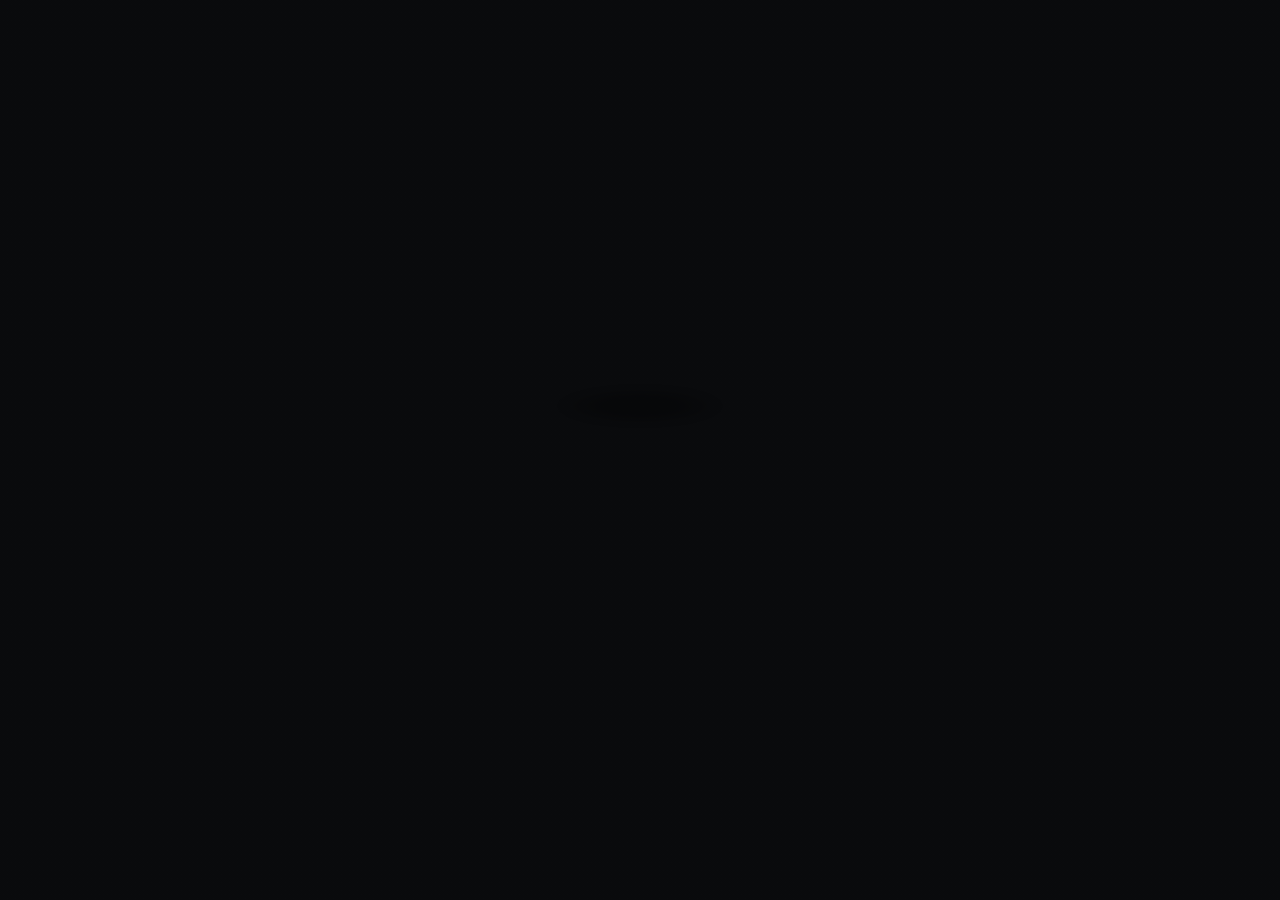
==== index.html @ b58a7a99 "finished_v2" ====
<!DOCTYPE HTML>
<!--
	Dimension by Pixelarity
	pixelarity.com | hello@pixelarity.com
	License: pixelarity.com/license
-->
<html lang="en">
	<head>
		<title>Hiuhu</title>
		<meta charset="utf-8" />
		<meta name="viewport" content="width=device-width, initial-scale=1" />
		<meta name="description" content="Hiuhu." />
		<link rel="stylesheet" href="assets/css/main.css" />
		<style>
			#tagline {
				text-transform: none !important;
			}

			#header .content .inner {
				padding-top: 1.5rem !important;
				padding-bottom: 1.5rem !important;
			}
		</style>
		<noscript>
			<link rel="stylesheet" href="assets/css/noscript.css" />
		</noscript>
		<!-- Favicon -->
		<link rel="icon" href="/images/hiuhu.com_favicon.png" type="image/x-icon">
	</head>
	<body class="is-preload">
		<!-- Wrapper -->
		<div id="wrapper">
			<!-- Header -->
			<header id="header">
				<div class="content">
					<div class="inner">
						<h1>Hiuhu</h1>
						<p id="tagline" data-text="always a work in progress"></p>
					</div>
				</div>
			</header>
			<!-- Main -->
			<!-- Footer -->
			<footer id="footer">
				<a href="/photos/" class="photos-link" aria-label="Photos"><svg viewBox="0 0 24 24" fill="none" stroke="currentColor" stroke-width="1.5" stroke-linecap="round" stroke-linejoin="round"><rect x="3" y="6" width="12" height="12" rx="1"/><path d="M5.5 15.5l2.7-3 2 2 2.3-3 1.5 2"/><circle cx="6" cy="9" r="1"/><rect x="9" y="3" width="12" height="12" rx="1"/></svg></a>
				<p class="copyright">&copy; Hiuhu</p>
			</footer>
		</div>
		<style>
			.photos-link {
				display: inline-block;
				margin-bottom: 0.75rem;
				opacity: 0.6;
				border-bottom: none !important;
				transition: opacity 0.2s ease;
			}
			.photos-link:hover {
				opacity: 1;
			}
			.photos-link svg {
				width: 1.25rem;
				height: 1.25rem;
				display: block;
			}
		</style>
		<!-- BG -->
		<div id="bg"></div>
		<!-- Scripts -->
		<script src="assets/js/jquery.min.js"></script>
		<script src="assets/js/browser.min.js"></script>
		<script src="assets/js/breakpoints.min.js"></script>
		<script src="assets/js/util.js"></script>
		<script src="assets/js/main.js"></script>
		<!-- Typing effect for tagline -->
		<script>
			window.addEventListener('load', function () {
				var el = document.getElementById('tagline');
				var text = el.getAttribute('data-text');
				var i = 0;
				function type() {
					if (i === 0) {
						el.classList.add('is-typing');
					}
					if (i <= text.length) {
						el.textContent = text.substring(0, i);
						i++;
						setTimeout(type, 75); // typing speed in ms per character
					} else {
						el.classList.remove('is-typing');
					}
				}
				// delay start to let the theme's own fade-in finish first —
				// the header's content container has its own max-height/
				// padding expand animation (0.25s delay + 0.75s duration =
				// settles at 1000ms after is-preload is removed, which
				// itself happens ~100ms after load), so starting before
				// ~1100ms means typing begins while the container is still
				// resizing, causing visible stutter.
				setTimeout(type, 1400);
			});
		</script>
	</body>
</html>
---- assets/css/main.css ----
@import url(fontawesome-all.min.css);
@import url("https://fonts.googleapis.com/css?family=Source+Sans+Pro:300italic,600italic,300,600");

/*
	Dimension by Pixelarity
	pixelarity.com | hello@pixelarity.com
	License: pixelarity.com/license
*/

html, body, div, span, applet, object,
iframe, h1, h2, h3, h4, h5, h6, p, blockquote,
pre, a, abbr, acronym, address, big, cite,
code, del, dfn, em, img, ins, kbd, q, s, samp,
small, strike, strong, sub, sup, tt, var, b,
u, i, center, dl, dt, dd, ol, ul, li, fieldset,
form, label, legend, table, caption, tbody,
tfoot, thead, tr, th, td, article, aside,
canvas, details, embed, figure, figcaption,
footer, header, hgroup, menu, nav, output, ruby,
section, summary, time, mark, audio, video {
	margin: 0;
	padding: 0;
	border: 0;
	font-size: 100%;
	font: inherit;
	vertical-align: baseline;}

article, aside, details, figcaption, figure,
footer, header, hgroup, menu, nav, section {
	display: block;}

body {
	line-height: 1;
}

ol, ul {
	list-style: none;
}

blockquote, q {
	quotes: none;
}

	blockquote:before, blockquote:after, q:before, q:after {
		content: '';
		content: none;
	}

table {
	border-collapse: collapse;
	border-spacing: 0;
}

body {
	-webkit-text-size-adjust: none;
}

mark {
	background-color: transparent;
	color: inherit;
}

input::-moz-focus-inner {
	border: 0;
	padding: 0;
}

input, select, textarea {
	-moz-appearance: none;
	-webkit-appearance: none;
	-ms-appearance: none;
	appearance: none;
}

/* Basic */

	@-ms-viewport {
		width: device-width;
	}

	@media screen and (max-width: 480px) {

		html, body {
			min-width: 320px;
		}

	}

	html {
		box-sizing: border-box;
	}

	*, *:before, *:after {
		box-sizing: inherit;
	}

	body {
		background: #1b1f22;
	}

		body.is-preload *, body.is-preload *:before, body.is-preload *:after {
			-moz-animation: none !important;
			-webkit-animation: none !important;
			-ms-animation: none !important;
			animation: none !important;
			-moz-transition: none !important;
			-webkit-transition: none !important;
			-ms-transition: none !important;
			transition: none !important;
		}

/* Type */

	html {
		font-size: 16pt;
	}

		@media screen and (max-width: 1680px) {

			html {
				font-size: 12pt;
			}

		}

		@media screen and (max-width: 736px) {

			html {
				font-size: 11pt;
			}

		}

		@media screen and (max-width: 360px) {

			html {
				font-size: 10pt;
			}

		}

	body, input, select, textarea {
		color: #ffffff;
		font-family: "Source Sans Pro", sans-serif;
		font-weight: 300;
		font-size: 1rem;
		line-height: 1.65;
	}

	a {
		-moz-transition: color 0.2s ease-in-out, background-color 0.2s ease-in-out, border-bottom-color 0.2s ease-in-out;
		-webkit-transition: color 0.2s ease-in-out, background-color 0.2s ease-in-out, border-bottom-color 0.2s ease-in-out;
		-ms-transition: color 0.2s ease-in-out, background-color 0.2s ease-in-out, border-bottom-color 0.2s ease-in-out;
		transition: color 0.2s ease-in-out, background-color 0.2s ease-in-out, border-bottom-color 0.2s ease-in-out;
		border-bottom: dotted 1px rgba(255, 255, 255, 0.5);
		text-decoration: none;
		color: inherit;
	}

		a:hover {
			border-bottom-color: transparent;
		}

	strong, b {
		color: #ffffff;
		font-weight: 600;
	}

	em, i {
		font-style: italic;
	}

	p {
		margin: 0 0 2rem 0;
	}

	h1, h2, h3, h4, h5, h6 {
		color: #ffffff;
		font-weight: 600;
		line-height: 1.5;
		margin: 0 0 1rem 0;
		text-transform: uppercase;
		letter-spacing: 0.2rem;
	}

		h1 a, h2 a, h3 a, h4 a, h5 a, h6 a {
			color: inherit;
			text-decoration: none;
		}

		h1.major, h2.major, h3.major, h4.major, h5.major, h6.major {
			border-bottom: solid 1px #ffffff;
			width: -moz-max-content;
			width: -webkit-max-content;
			width: -ms-max-content;
			width: max-content;
			padding-bottom: 0.5rem;
			margin: 0 0 2rem 0;
		}

	h1 {
		font-size: 2.25rem;
		line-height: 1.3;
		letter-spacing: 0.5rem;
	}

	h2 {
		font-size: 1.5rem;
		line-height: 1.4;
		letter-spacing: 0.5rem;
	}

	h3 {
		font-size: 1rem;
	}

	h4 {
		font-size: 0.8rem;
	}

	h5 {
		font-size: 0.7rem;
	}

	h6 {
		font-size: 0.6rem;
	}

	@media screen and (max-width: 736px) {

		h1 {
			font-size: 1.75rem;
			line-height: 1.4;
		}

		h2 {
			font-size: 1.25em;
			line-height: 1.5;
		}

	}

	sub {
		font-size: 0.8rem;
		position: relative;
		top: 0.5rem;
	}

	sup {
		font-size: 0.8rem;
		position: relative;
		top: -0.5rem;
	}

	blockquote {
		border-left: solid 4px #ffffff;
		font-style: italic;
		margin: 0 0 2rem 0;
		padding: 0.5rem 0 0.5rem 2rem;
	}

	code {
		background: rgba(255, 255, 255, 0.075);
		border-radius: 4px;
		font-family: "Courier New", monospace;
		font-size: 0.9rem;
		margin: 0 0.25rem;
		padding: 0.25rem 0.65rem;
	}

	pre {
		-webkit-overflow-scrolling: touch;
		font-family: "Courier New", monospace;
		font-size: 0.9rem;
		margin: 0 0 2rem 0;
	}

		pre code {
			display: block;
			line-height: 1.75;
			padding: 1rem 1.5rem;
			overflow-x: auto;
		}

	hr {
		border: 0;
		border-bottom: solid 1px #ffffff;
		margin: 2.75rem 0;
	}

	.align-left {
		text-align: left;
	}

	.align-center {
		text-align: center;
	}

	.align-right {
		text-align: right;
	}

/* Form */

	form {
		margin: 0 0 2rem 0;
	}

		form > :last-child {
			margin-bottom: 0;
		}

		form > .fields {
			display: -moz-flex;
			display: -webkit-flex;
			display: -ms-flex;
			display: flex;
			-moz-flex-wrap: wrap;
			-webkit-flex-wrap: wrap;
			-ms-flex-wrap: wrap;
			flex-wrap: wrap;
			width: calc(100% + 3rem);
			margin: -1.5rem 0 2rem -1.5rem;
		}

			form > .fields > .field {
				-moz-flex-grow: 0;
				-webkit-flex-grow: 0;
				-ms-flex-grow: 0;
				flex-grow: 0;
				-moz-flex-shrink: 0;
				-webkit-flex-shrink: 0;
				-ms-flex-shrink: 0;
				flex-shrink: 0;
				padding: 1.5rem 0 0 1.5rem;
				width: calc(100% - 1.5rem);
			}

				form > .fields > .field.half {
					width: calc(50% - 0.75rem);
				}

				form > .fields > .field.third {
					width: calc(100%/3 - 0.5rem);
				}

				form > .fields > .field.quarter {
					width: calc(25% - 0.375rem);
				}

		@media screen and (max-width: 480px) {

			form > .fields {
				width: calc(100% + 3rem);
				margin: -1.5rem 0 2rem -1.5rem;
			}

				form > .fields > .field {
					padding: 1.5rem 0 0 1.5rem;
					width: calc(100% - 1.5rem);
				}

					form > .fields > .field.half {
						width: calc(100% - 1.5rem);
					}

					form > .fields > .field.third {
						width: calc(100% - 1.5rem);
					}

					form > .fields > .field.quarter {
						width: calc(100% - 1.5rem);
					}

		}

	label {
		color: #ffffff;
		display: block;
		font-size: 0.8rem;
		font-weight: 300;
		letter-spacing: 0.2rem;
		line-height: 1.5;
		margin: 0 0 1rem 0;
		text-transform: uppercase;
	}

	input[type="text"],
	input[type="password"],
	input[type="email"],
	input[type="tel"],
	select,
	textarea {
		-moz-appearance: none;
		-webkit-appearance: none;
		-ms-appearance: none;
		appearance: none;
		-moz-transition: border-color 0.2s ease-in-out, box-shadow 0.2s ease-in-out, background-color 0.2s ease-in-out;
		-webkit-transition: border-color 0.2s ease-in-out, box-shadow 0.2s ease-in-out, background-color 0.2s ease-in-out;
		-ms-transition: border-color 0.2s ease-in-out, box-shadow 0.2s ease-in-out, background-color 0.2s ease-in-out;
		transition: border-color 0.2s ease-in-out, box-shadow 0.2s ease-in-out, background-color 0.2s ease-in-out;
		background-color: transparent;
		border-radius: 4px;
		border: solid 1px #ffffff;
		color: inherit;
		display: block;
		outline: 0;
		padding: 0 1rem;
		text-decoration: none;
		width: 100%;
	}

		input[type="text"]:invalid,
		input[type="password"]:invalid,
		input[type="email"]:invalid,
		input[type="tel"]:invalid,
		select:invalid,
		textarea:invalid {
			box-shadow: none;
		}

		input[type="text"]:focus,
		input[type="password"]:focus,
		input[type="email"]:focus,
		input[type="tel"]:focus,
		select:focus,
		textarea:focus {
			background: rgba(255, 255, 255, 0.075);
			border-color: #ffffff;
			box-shadow: 0 0 0 1px #ffffff;
		}

	select {
		background-image: url("data:image/svg+xml;charset=utf8,%3Csvg xmlns='http://www.w3.org/2000/svg' width='40' height='40' preserveAspectRatio='none' viewBox='0 0 40 40'%3E%3Cpath d='M9.4,12.3l10.4,10.4l10.4-10.4c0.2-0.2,0.5-0.4,0.9-0.4c0.3,0,0.6,0.1,0.9,0.4l3.3,3.3c0.2,0.2,0.4,0.5,0.4,0.9 c0,0.4-0.1,0.6-0.4,0.9L20.7,31.9c-0.2,0.2-0.5,0.4-0.9,0.4c-0.3,0-0.6-0.1-0.9-0.4L4.3,17.3c-0.2-0.2-0.4-0.5-0.4-0.9 c0-0.4,0.1-0.6,0.4-0.9l3.3-3.3c0.2-0.2,0.5-0.4,0.9-0.4S9.1,12.1,9.4,12.3z' fill='%23ffffff' /%3E%3C/svg%3E");
		background-size: 1.25rem;
		background-repeat: no-repeat;
		background-position: calc(100% - 1rem) center;
		height: 2.75rem;
		padding-right: 2.75rem;
		text-overflow: ellipsis;
	}

		select option {
			color: #ffffff;
			background: #1b1f22;
		}

		select:focus::-ms-value {
			background-color: transparent;
		}

		select::-ms-expand {
			display: none;
		}

	input[type="text"],
	input[type="password"],
	input[type="email"],
	select {
		height: 2.75rem;
	}

	textarea {
		padding: 0.75rem 1rem;
	}

	input[type="checkbox"],
	input[type="radio"] {
		-moz-appearance: none;
		-webkit-appearance: none;
		-ms-appearance: none;
		appearance: none;
		display: block;
		float: left;
		margin-right: -2rem;
		opacity: 0;
		width: 1rem;
		z-index: -1;
	}

		input[type="checkbox"] + label,
		input[type="radio"] + label {
			text-decoration: none;
			-moz-user-select: none;
			-webkit-user-select: none;
			-ms-user-select: none;
			user-select: none;
			color: #ffffff;
			cursor: pointer;
			display: inline-block;
			font-size: 0.8rem;
			font-weight: 300;
			margin: 0 0 0.5rem 0;
			padding-left: 2.65rem;
			padding-right: 0.75rem;
			position: relative;
		}

			input[type="checkbox"] + label:before,
			input[type="radio"] + label:before {
				-moz-osx-font-smoothing: grayscale;
				-webkit-font-smoothing: antialiased;
				display: inline-block;
				font-style: normal;
				font-variant: normal;
				text-rendering: auto;
				line-height: 1;
				text-transform: none !important;
				font-family: 'Font Awesome 5 Free';
				font-weight: 900;
			}

			input[type="checkbox"] + label:before,
			input[type="radio"] + label:before {
				-moz-transition: border-color 0.2s ease-in-out, box-shadow 0.2s ease-in-out, background-color 0.2s ease-in-out;
				-webkit-transition: border-color 0.2s ease-in-out, box-shadow 0.2s ease-in-out, background-color 0.2s ease-in-out;
				-ms-transition: border-color 0.2s ease-in-out, box-shadow 0.2s ease-in-out, background-color 0.2s ease-in-out;
				transition: border-color 0.2s ease-in-out, box-shadow 0.2s ease-in-out, background-color 0.2s ease-in-out;
				border-radius: 4px;
				border: solid 1px #ffffff;
				content: '';
				display: inline-block;
				height: 1.65rem;
				left: 0;
				line-height: 1.65rem;
				position: absolute;
				text-align: center;
				top: -0.15rem;
				width: 1.65rem;
			}

		input[type="checkbox"]:checked + label:before,
		input[type="radio"]:checked + label:before {
			background: #ffffff !important;
			border-color: #ffffff !important;
			color: #1b1f22;
			content: '\f00c';
		}

		input[type="checkbox"]:focus + label:before,
		input[type="radio"]:focus + label:before {
			background: rgba(255, 255, 255, 0.075);
			border-color: #ffffff;
			box-shadow: 0 0 0 1px #ffffff;
		}

	input[type="checkbox"] + label:before {
		border-radius: 4px;
	}

	input[type="radio"] + label:before {
		border-radius: 100%;
	}

	::-webkit-input-placeholder {
		color: rgba(255, 255, 255, 0.5) !important;
		opacity: 1.0;
	}

	:-moz-placeholder {
		color: rgba(255, 255, 255, 0.5) !important;
		opacity: 1.0;
	}

	::-moz-placeholder {
		color: rgba(255, 255, 255, 0.5) !important;
		opacity: 1.0;
	}

	:-ms-input-placeholder {
		color: rgba(255, 255, 255, 0.5) !important;
		opacity: 1.0;
	}

	.formerize-placeholder {
		color: rgba(255, 255, 255, 0.5) !important;
		opacity: 1.0;
	}

/* Box */

	.box {
		border-radius: 4px;
		border: solid 1px #ffffff;
		margin-bottom: 2rem;
		padding: 1.5em;
	}

		.box > :last-child,
		.box > :last-child > :last-child,
		.box > :last-child > :last-child > :last-child {
			margin-bottom: 0;
		}

		.box.alt {
			border: 0;
			border-radius: 0;
			padding: 0;
		}

/* Icon */

	.icon {
		text-decoration: none;
		border-bottom: none;
		position: relative;
	}

		.icon:before {
			-moz-osx-font-smoothing: grayscale;
			-webkit-font-smoothing: antialiased;
			display: inline-block;
			font-style: normal;
			font-variant: normal;
			text-rendering: auto;
			line-height: 1;
			text-transform: none !important;
			font-family: 'Font Awesome 5 Free';
			font-weight: 400;
		}

		.icon > .label {
			display: none;
		}

		.icon:before {
			line-height: inherit;
		}

		.icon.solid:before {
			font-weight: 900;
		}

		.icon.brands:before {
			font-family: 'Font Awesome 5 Brands';
		}

/* Image */

	.image {
		border-radius: 4px;
		border: 0;
		display: inline-block;
		position: relative;
	}

		.image:before {
			pointer-events: none;
			background-image: url("../../images/overlay.png");
			background-color: rgba(19, 21, 25, 0.5);
			border-radius: 4px;
			content: '';
			display: block;
			height: 100%;
			left: 0;
			opacity: 0.5;
			position: absolute;
			top: 0;
			width: 100%;
		}

		.image img {
			border-radius: 4px;
			display: block;
		}

		.image.left, .image.right {
			max-width: 40%;
		}

			.image.left img, .image.right img {
				width: 100%;
			}

		.image.left {
			float: left;
			padding: 0 1.5em 1em 0;
			top: 0.25em;
		}

		.image.right {
			float: right;
			padding: 0 0 1em 1.5em;
			top: 0.25em;
		}

		.image.fit {
			display: block;
			margin: 0 0 2rem 0;
			width: 100%;
		}

			.image.fit img {
				width: 100%;
			}

		.image.main {
			display: block;
			margin: 2.5rem 0;
			width: 100%;
		}

			.image.main img {
				width: 100%;
			}

		@media screen and (max-width: 736px) {

			.image.main {
				margin: 2rem 0;
			}

		}

		@media screen and (max-width: 480px) {

			.image.main {
				margin: 1.5rem 0;
			}

		}

/* List */

	ol {
		list-style: decimal;
		margin: 0 0 2rem 0;
		padding-left: 1.25em;
	}

		ol li {
			padding-left: 0.25em;
		}

	ul {
		list-style: disc;
		margin: 0 0 2rem 0;
		padding-left: 1em;
	}

		ul li {
			padding-left: 0.5em;
		}

		ul.alt {
			list-style: none;
			padding-left: 0;
		}

			ul.alt li {
				border-top: solid 1px #ffffff;
				padding: 0.5em 0;
			}

				ul.alt li:first-child {
					border-top: 0;
					padding-top: 0;
				}

	dl {
		margin: 0 0 2rem 0;
	}

		dl dt {
			display: block;
			font-weight: 600;
			margin: 0 0 1rem 0;
		}

		dl dd {
			margin-left: 2rem;
		}

/* Actions */

	ul.actions {
		display: -moz-flex;
		display: -webkit-flex;
		display: -ms-flex;
		display: flex;
		cursor: default;
		list-style: none;
		margin-left: -1rem;
		padding-left: 0;
	}

		ul.actions li {
			padding: 0 0 0 1rem;
			vertical-align: middle;
		}

		ul.actions.special {
			-moz-justify-content: center;
			-webkit-justify-content: center;
			-ms-justify-content: center;
			justify-content: center;
			width: 100%;
			margin-left: 0;
		}

			ul.actions.special li:first-child {
				padding-left: 0;
			}

		ul.actions.stacked {
			-moz-flex-direction: column;
			-webkit-flex-direction: column;
			-ms-flex-direction: column;
			flex-direction: column;
			margin-left: 0;
		}

			ul.actions.stacked li {
				padding: 1.3rem 0 0 0;
			}

				ul.actions.stacked li:first-child {
					padding-top: 0;
				}

		ul.actions.fit {
			width: calc(100% + 1rem);
		}

			ul.actions.fit li {
				-moz-flex-grow: 1;
				-webkit-flex-grow: 1;
				-ms-flex-grow: 1;
				flex-grow: 1;
				-moz-flex-shrink: 1;
				-webkit-flex-shrink: 1;
				-ms-flex-shrink: 1;
				flex-shrink: 1;
				width: 100%;
			}

				ul.actions.fit li > * {
					width: 100%;
				}

			ul.actions.fit.stacked {
				width: 100%;
			}

		@media screen and (max-width: 480px) {

			ul.actions:not(.fixed) {
				-moz-flex-direction: column;
				-webkit-flex-direction: column;
				-ms-flex-direction: column;
				flex-direction: column;
				margin-left: 0;
				width: 100% !important;
			}

				ul.actions:not(.fixed) li {
					-moz-flex-grow: 1;
					-webkit-flex-grow: 1;
					-ms-flex-grow: 1;
					flex-grow: 1;
					-moz-flex-shrink: 1;
					-webkit-flex-shrink: 1;
					-ms-flex-shrink: 1;
					flex-shrink: 1;
					padding: 1rem 0 0 0;
					text-align: center;
					width: 100%;
				}

					ul.actions:not(.fixed) li > * {
						width: 100%;
					}

					ul.actions:not(.fixed) li:first-child {
						padding-top: 0;
					}

					ul.actions:not(.fixed) li input[type="submit"],
					ul.actions:not(.fixed) li input[type="reset"],
					ul.actions:not(.fixed) li input[type="button"],
					ul.actions:not(.fixed) li button,
					ul.actions:not(.fixed) li .button {
						width: 100%;
					}

						ul.actions:not(.fixed) li input[type="submit"].icon:before,
						ul.actions:not(.fixed) li input[type="reset"].icon:before,
						ul.actions:not(.fixed) li input[type="button"].icon:before,
						ul.actions:not(.fixed) li button.icon:before,
						ul.actions:not(.fixed) li .button.icon:before {
							margin-left: -0.5em;
						}

		}

/* Icons */

	ul.icons {
		cursor: default;
		list-style: none;
		padding-left: 0;
	}

		ul.icons li {
			display: inline-block;
			padding: 0 0.75em 0 0;
		}

			ul.icons li:last-child {
				padding-right: 0;
			}

			ul.icons li a {
				border-radius: 100%;
				box-shadow: inset 0 0 0 1px #ffffff;
				display: inline-block;
				height: 2.25rem;
				line-height: 2.25rem;
				text-align: center;
				width: 2.25rem;
			}

				ul.icons li a:hover {
					background-color: rgba(255, 255, 255, 0.075);
				}

				ul.icons li a:active {
					background-color: rgba(255, 255, 255, 0.175);
				}

/* Table */

	.table-wrapper {
		-webkit-overflow-scrolling: touch;
		overflow-x: auto;
	}

	table {
		margin: 0 0 2rem 0;
		width: 100%;
	}

		table tbody tr {
			border: solid 1px #ffffff;
			border-left: 0;
			border-right: 0;
		}

			table tbody tr:nth-child(2n + 1) {
				background-color: rgba(255, 255, 255, 0.075);
			}

		table td {
			padding: 0.75em 0.75em;
		}

		table th {
			color: #ffffff;
			font-size: 0.9em;
			font-weight: 600;
			padding: 0 0.75em 0.75em 0.75em;
			text-align: left;
		}

		table thead {
			border-bottom: solid 2px #ffffff;
		}

		table tfoot {
			border-top: solid 2px #ffffff;
		}

		table.alt {
			border-collapse: separate;
		}

			table.alt tbody tr td {
				border: solid 1px #ffffff;
				border-left-width: 0;
				border-top-width: 0;
			}

				table.alt tbody tr td:first-child {
					border-left-width: 1px;
				}

			table.alt tbody tr:first-child td {
				border-top-width: 1px;
			}

			table.alt thead {
				border-bottom: 0;
			}

			table.alt tfoot {
				border-top: 0;
			}

/* Button */

	input[type="submit"],
	input[type="reset"],
	input[type="button"],
	button,
	.button {
		-moz-appearance: none;
		-webkit-appearance: none;
		-ms-appearance: none;
		appearance: none;
		-moz-transition: background-color 0.2s ease-in-out, color 0.2s ease-in-out;
		-webkit-transition: background-color 0.2s ease-in-out, color 0.2s ease-in-out;
		-ms-transition: background-color 0.2s ease-in-out, color 0.2s ease-in-out;
		transition: background-color 0.2s ease-in-out, color 0.2s ease-in-out;
		background-color: transparent;
		border-radius: 4px;
		border: 0;
		box-shadow: inset 0 0 0 1px #ffffff;
		color: #ffffff !important;
		cursor: pointer;
		display: inline-block;
		font-size: 0.8rem;
		font-weight: 300;
		height: 2.75rem;
		letter-spacing: 0.2rem;
		line-height: 2.75rem;
		outline: 0;
		padding: 0 1.25rem 0 1.35rem;
		text-align: center;
		text-decoration: none;
		text-transform: uppercase;
		white-space: nowrap;
	}

		input[type="submit"]:hover,
		input[type="reset"]:hover,
		input[type="button"]:hover,
		button:hover,
		.button:hover {
			background-color: rgba(255, 255, 255, 0.075);
		}

		input[type="submit"]:active,
		input[type="reset"]:active,
		input[type="button"]:active,
		button:active,
		.button:active {
			background-color: rgba(255, 255, 255, 0.175);
		}

		input[type="submit"].icon:before,
		input[type="reset"].icon:before,
		input[type="button"].icon:before,
		button.icon:before,
		.button.icon:before {
			margin-right: 0.5em;
		}

		input[type="submit"].fit,
		input[type="reset"].fit,
		input[type="button"].fit,
		button.fit,
		.button.fit {
			width: 100%;
		}

		input[type="submit"].small,
		input[type="reset"].small,
		input[type="button"].small,
		button.small,
		.button.small {
			font-size: 0.6rem;
			height: 2.0625rem;
			line-height: 2.0625rem;
		}

		input[type="submit"].primary,
		input[type="reset"].primary,
		input[type="button"].primary,
		button.primary,
		.button.primary {
			background-color: #ffffff;
			color: #1b1f22 !important;
			font-weight: 600;
		}

		input[type="submit"].disabled, input[type="submit"]:disabled,
		input[type="reset"].disabled,
		input[type="reset"]:disabled,
		input[type="button"].disabled,
		input[type="button"]:disabled,
		button.disabled,
		button:disabled,
		.button.disabled,
		.button:disabled {
			pointer-events: none;
			cursor: default;
			opacity: 0.25;
		}

	input[type="submit"],
	input[type="reset"],
	input[type="button"],
	button {
		line-height: calc(2.75rem - 2px);
	}

/* BG */

	#bg {
		-moz-transform: scale(1.0);
		-webkit-transform: scale(1.0);
		-ms-transform: scale(1.0);
		transform: scale(1.0);
		-webkit-backface-visibility: hidden;
		position: fixed;
		top: 0;
		left: 0;
		width: 100%;
		height: 100vh;
		z-index: 1;
	}

		#bg:before, #bg:after {
			content: '';
			display: block;
			position: absolute;
			top: 0;
			left: 0;
			width: 100%;
			height: 100%;
		}

		#bg:before {
			-moz-transition: background-color 2.5s ease-in-out;
			-webkit-transition: background-color 2.5s ease-in-out;
			-ms-transition: background-color 2.5s ease-in-out;
			transition: background-color 2.5s ease-in-out;
			-moz-transition-delay: 0.75s;
			-webkit-transition-delay: 0.75s;
			-ms-transition-delay: 0.75s;
			transition-delay: 0.75s;
			background-image: linear-gradient(to top, rgba(19, 21, 25, 0.5), rgba(19, 21, 25, 0.5)), url("../../images/overlay.png");
			background-size: auto, 256px 256px;
			background-position: center, center;
			background-repeat: no-repeat, repeat;
			z-index: 2;
		}

		#bg:after {
			-moz-transform: scale(1.125);
			-webkit-transform: scale(1.125);
			-ms-transform: scale(1.125);
			transform: scale(1.125);
			-moz-transition: -moz-transform 0.325s ease-in-out, -moz-filter 0.325s ease-in-out;
			-webkit-transition: -webkit-transform 0.325s ease-in-out, -webkit-filter 0.325s ease-in-out;
			-ms-transition: -ms-transform 0.325s ease-in-out, -ms-filter 0.325s ease-in-out;
			transition: transform 0.325s ease-in-out, filter 0.325s ease-in-out;
			background-image: url("../../images/bg.jpg");
			background-position: center;
			background-size: cover;
			background-repeat: no-repeat;
			z-index: 1;
		}

		body.is-article-visible #bg:after {
			-moz-transform: scale(1.0825);
			-webkit-transform: scale(1.0825);
			-ms-transform: scale(1.0825);
			transform: scale(1.0825);
			-moz-filter: blur(0.2rem);
			-webkit-filter: blur(0.2rem);
			-ms-filter: blur(0.2rem);
			filter: blur(0.2rem);
		}

		body.is-preload #bg:before {
			background-color: #000000;
		}

/* Wrapper */

	#wrapper {
		display: -moz-flex;
		display: -webkit-flex;
		display: -ms-flex;
		display: flex;
		-moz-flex-direction: column;
		-webkit-flex-direction: column;
		-ms-flex-direction: column;
		flex-direction: column;
		-moz-align-items: center;
		-webkit-align-items: center;
		-ms-align-items: center;
		align-items: center;
		-moz-justify-content: space-between;
		-webkit-justify-content: space-between;
		-ms-justify-content: space-between;
		justify-content: space-between;
		position: relative;
		min-height: 100vh;
		width: 100%;
		padding: 4rem 2rem;
		z-index: 3;
	}

		#wrapper:before {
			content: '';
			display: block;
		}

		@media screen and (max-width: 1680px) {

			#wrapper {
				padding: 3rem 2rem;
			}

		}

		@media screen and (max-width: 736px) {

			#wrapper {
				padding: 2rem 1rem;
			}

		}

		@media screen and (max-width: 480px) {

			#wrapper {
				padding: 1rem;
			}

		}

/* Header */

	#header {
		display: -moz-flex;
		display: -webkit-flex;
		display: -ms-flex;
		display: flex;
		-moz-flex-direction: column;
		-webkit-flex-direction: column;
		-ms-flex-direction: column;
		flex-direction: column;
		-moz-align-items: center;
		-webkit-align-items: center;
		-ms-align-items: center;
		align-items: center;
		-moz-transition: -moz-transform 0.325s ease-in-out, -moz-filter 0.325s ease-in-out, opacity 0.325s ease-in-out;
		-webkit-transition: -webkit-transform 0.325s ease-in-out, -webkit-filter 0.325s ease-in-out, opacity 0.325s ease-in-out;
		-ms-transition: -ms-transform 0.325s ease-in-out, -ms-filter 0.325s ease-in-out, opacity 0.325s ease-in-out;
		transition: transform 0.325s ease-in-out, filter 0.325s ease-in-out, opacity 0.325s ease-in-out;
		background-image: -moz-radial-gradient(rgba(0, 0, 0, 0.25) 25%, rgba(0, 0, 0, 0) 55%);
		background-image: -webkit-radial-gradient(rgba(0, 0, 0, 0.25) 25%, rgba(0, 0, 0, 0) 55%);
		background-image: -ms-radial-gradient(rgba(0, 0, 0, 0.25) 25%, rgba(0, 0, 0, 0) 55%);
		background-image: radial-gradient(rgba(0, 0, 0, 0.25) 25%, rgba(0, 0, 0, 0) 55%);
		max-width: 100%;
		text-align: center;
	}

		#header > * {
			-moz-transition: opacity 0.325s ease-in-out;
			-webkit-transition: opacity 0.325s ease-in-out;
			-ms-transition: opacity 0.325s ease-in-out;
			transition: opacity 0.325s ease-in-out;
			position: relative;
			margin-top: 3.5rem;
		}

			#header > *:before {
				content: '';
				display: block;
				position: absolute;
				top: calc(-3.5rem - 1px);
				left: calc(50% - 1px);
				width: 1px;
				height: calc(3.5rem + 1px);
				background: #ffffff;
			}

		#header > :first-child {
			margin-top: 0;
		}

			#header > :first-child:before {
				display: none;
			}

		#header .logo {
			width: 5.5rem;
			height: 5.5rem;
			line-height: 5.5rem;
			border: solid 1px #ffffff;
			border-radius: 100%;
		}

			#header .logo .icon:before {
				font-size: 2rem;
			}

		#header .content {
			border-style: solid;
			border-color: #ffffff;
			border-top-width: 1px;
			border-bottom-width: 1px;
			max-width: 100%;
		}

			#header .content .inner {
				-moz-transition: max-height 0.75s ease, padding 0.75s ease, opacity 0.325s ease-in-out;
				-webkit-transition: max-height 0.75s ease, padding 0.75s ease, opacity 0.325s ease-in-out;
				-ms-transition: max-height 0.75s ease, padding 0.75s ease, opacity 0.325s ease-in-out;
				transition: max-height 0.75s ease, padding 0.75s ease, opacity 0.325s ease-in-out;
				-moz-transition-delay: 0.25s;
				-webkit-transition-delay: 0.25s;
				-ms-transition-delay: 0.25s;
				transition-delay: 0.25s;
				padding: 3rem 2rem;
				max-height: 40rem;
				overflow: hidden;
			}

				#header .content .inner > :last-child {
					margin-bottom: 0;
				}

			#header .content p {
				text-transform: uppercase;
				letter-spacing: 0.2rem;
				font-size: 0.8rem;
				line-height: 2;
			}

		#header nav ul {
			display: -moz-flex;
			display: -webkit-flex;
			display: -ms-flex;
			display: flex;
			margin-bottom: 0;
			list-style: none;
			padding-left: 0;
			border: solid 1px #ffffff;
			border-radius: 4px;
		}

			#header nav ul li {
				padding-left: 0;
				border-left: solid 1px #ffffff;
			}

				#header nav ul li:first-child {
					border-left: 0;
				}

				#header nav ul li a {
					display: block;
					min-width: 7.5rem;
					height: 2.75rem;
					line-height: 2.75rem;
					padding: 0 1.25rem 0 1.45rem;
					text-transform: uppercase;
					letter-spacing: 0.2rem;
					font-size: 0.8rem;
					border-bottom: 0;
				}

					#header nav ul li a:hover {
						background-color: rgba(255, 255, 255, 0.075);
					}

					#header nav ul li a:active {
						background-color: rgba(255, 255, 255, 0.175);
					}

		#header nav.use-middle:after {
			content: '';
			display: block;
			position: absolute;
			top: 0;
			left: calc(50% - 1px);
			width: 1px;
			height: 100%;
			background: #ffffff;
		}

		#header nav.use-middle ul li.is-middle {
			border-left: 0;
		}

		body.is-article-visible #header {
			-moz-transform: scale(0.95);
			-webkit-transform: scale(0.95);
			-ms-transform: scale(0.95);
			transform: scale(0.95);
			-moz-filter: blur(0.1rem);
			-webkit-filter: blur(0.1rem);
			-ms-filter: blur(0.1rem);
			filter: blur(0.1rem);
			opacity: 0;
		}

		body.is-preload #header {
			-moz-filter: blur(0.125rem);
			-webkit-filter: blur(0.125rem);
			-ms-filter: blur(0.125rem);
			filter: blur(0.125rem);
		}

			body.is-preload #header > * {
				opacity: 0;
			}

			body.is-preload #header .content .inner {
				max-height: 0;
				padding-top: 0;
				padding-bottom: 0;
				opacity: 0;
			}

		@media screen and (max-width: 980px) {

			#header .content p br {
				display: none;
			}

		}

		@media screen and (max-width: 736px) {

			#header > * {
				margin-top: 2rem;
			}

				#header > *:before {
					top: calc(-2rem - 1px);
					height: calc(2rem + 1px);
				}

			#header .logo {
				width: 4.75rem;
				height: 4.75rem;
				line-height: 4.75rem;
			}

				#header .logo .icon:before {
					font-size: 1.75rem;
				}

			#header .content .inner {
				padding: 2.5rem 1rem;
			}

			#header .content p {
				line-height: 1.875;
			}

		}

		@media screen and (max-width: 480px) {

			#header {
				padding: 1.5rem 0;
			}

				#header .content .inner {
					padding: 2.5rem 0;
				}

				#header nav ul {
					-moz-flex-direction: column;
					-webkit-flex-direction: column;
					-ms-flex-direction: column;
					flex-direction: column;
					min-width: 10rem;
					max-width: 100%;
				}

					#header nav ul li {
						border-left: 0;
						border-top: solid 1px #ffffff;
					}

						#header nav ul li:first-child {
							border-top: 0;
						}

						#header nav ul li a {
							height: 3rem;
							line-height: 3rem;
							min-width: 0;
							width: 100%;
						}

				#header nav.use-middle:after {
					display: none;
				}

		}

/* Main */

	#main {
		-moz-flex-grow: 1;
		-webkit-flex-grow: 1;
		-ms-flex-grow: 1;
		flex-grow: 1;
		-moz-flex-shrink: 1;
		-webkit-flex-shrink: 1;
		-ms-flex-shrink: 1;
		flex-shrink: 1;
		display: -moz-flex;
		display: -webkit-flex;
		display: -ms-flex;
		display: flex;
		-moz-align-items: center;
		-webkit-align-items: center;
		-ms-align-items: center;
		align-items: center;
		-moz-justify-content: center;
		-webkit-justify-content: center;
		-ms-justify-content: center;
		justify-content: center;
		-moz-flex-direction: column;
		-webkit-flex-direction: column;
		-ms-flex-direction: column;
		flex-direction: column;
		position: relative;
		max-width: 100%;
		z-index: 3;
	}

		#main article {
			-moz-transform: translateY(0.25rem);
			-webkit-transform: translateY(0.25rem);
			-ms-transform: translateY(0.25rem);
			transform: translateY(0.25rem);
			-moz-transition: opacity 0.325s ease-in-out, -moz-transform 0.325s ease-in-out;
			-webkit-transition: opacity 0.325s ease-in-out, -webkit-transform 0.325s ease-in-out;
			-ms-transition: opacity 0.325s ease-in-out, -ms-transform 0.325s ease-in-out;
			transition: opacity 0.325s ease-in-out, transform 0.325s ease-in-out;
			padding: 4.5rem 2.5rem 1.5rem 2.5rem ;
			position: relative;
			width: 40rem;
			max-width: 100%;
			background-color: rgba(27, 31, 34, 0.85);
			border-radius: 4px;
			opacity: 0;
		}

			#main article.active {
				-moz-transform: translateY(0);
				-webkit-transform: translateY(0);
				-ms-transform: translateY(0);
				transform: translateY(0);
				opacity: 1;
			}

			#main article .close {
				display: block;
				position: absolute;
				top: 0;
				right: 0;
				width: 4rem;
				height: 4rem;
				cursor: pointer;
				text-indent: 4rem;
				overflow: hidden;
				white-space: nowrap;
			}

				#main article .close:before {
					-moz-transition: background-color 0.2s ease-in-out;
					-webkit-transition: background-color 0.2s ease-in-out;
					-ms-transition: background-color 0.2s ease-in-out;
					transition: background-color 0.2s ease-in-out;
					content: '';
					display: block;
					position: absolute;
					top: 0.75rem;
					left: 0.75rem;
					width: 2.5rem;
					height: 2.5rem;
					border-radius: 100%;
					background-position: center;
					background-image: url("data:image/svg+xml;charset=utf8,%3Csvg xmlns='http://www.w3.org/2000/svg' xmlns:xlink='http://www.w3.org/1999/xlink' width='20px' height='20px' viewBox='0 0 20 20' zoomAndPan='disable'%3E%3Cstyle%3Eline %7B stroke: %23ffffff%3B stroke-width: 1%3B %7D%3C/style%3E%3Cline x1='2' y1='2' x2='18' y2='18' /%3E%3Cline x1='18' y1='2' x2='2' y2='18' /%3E%3C/svg%3E");
					background-size: 20px 20px;
					background-repeat: no-repeat;
				}

				#main article .close:hover:before {
					background-color: rgba(255, 255, 255, 0.075);
				}

				#main article .close:active:before {
					background-color: rgba(255, 255, 255, 0.175);
				}

		@media screen and (max-width: 736px) {

			#main article {
				padding: 3.5rem 2rem 0.5rem 2rem ;
			}

				#main article .close:before {
					top: 0.875rem;
					left: 0.875rem;
					width: 2.25rem;
					height: 2.25rem;
					background-size: 14px 14px;
				}

		}

		@media screen and (max-width: 480px) {

			#main article {
				padding: 3rem 1.5rem 0.5rem 1.5rem ;
			}

		}

/* Footer */

	#footer {
		-moz-transition: -moz-transform 0.325s ease-in-out, -moz-filter 0.325s ease-in-out, opacity 0.325s ease-in-out;
		-webkit-transition: -webkit-transform 0.325s ease-in-out, -webkit-filter 0.325s ease-in-out, opacity 0.325s ease-in-out;
		-ms-transition: -ms-transform 0.325s ease-in-out, -ms-filter 0.325s ease-in-out, opacity 0.325s ease-in-out;
		transition: transform 0.325s ease-in-out, filter 0.325s ease-in-out, opacity 0.325s ease-in-out;
		width: 100%;
		max-width: 100%;
		margin-top: 2rem;
		text-align: center;
	}

		#footer .copyright {
			letter-spacing: 0.2rem;
			font-size: 0.6rem;
			opacity: 0.75;
			margin-bottom: 0;
			text-transform: uppercase;
		}

		body.is-article-visible #footer {
			-moz-transform: scale(0.95);
			-webkit-transform: scale(0.95);
			-ms-transform: scale(0.95);
			transform: scale(0.95);
			-moz-filter: blur(0.1rem);
			-webkit-filter: blur(0.1rem);
			-ms-filter: blur(0.1rem);
			filter: blur(0.1rem);
			opacity: 0;
		}

		body.is-preload #footer {
			opacity: 0;
		}
---- assets/css/noscript.css ----
/*
	Dimension by Pixelarity
	pixelarity.com | hello@pixelarity.com
	License: pixelarity.com/license
*/

/* BG */

	body.is-preload #bg:before {
		background-color: transparent;
	}

/* Header */

	body.is-preload #header {
		-moz-filter: none;
		-webkit-filter: none;
		-ms-filter: none;
		filter: none;
	}

		body.is-preload #header > * {
			opacity: 1;
		}

		body.is-preload #header .content .inner {
			max-height: none;
			padding: 3rem 2rem;
			opacity: 1;
		}

/* Main */

	#main article {
		opacity: 1;
		margin: 4rem 0 0 0;
	}
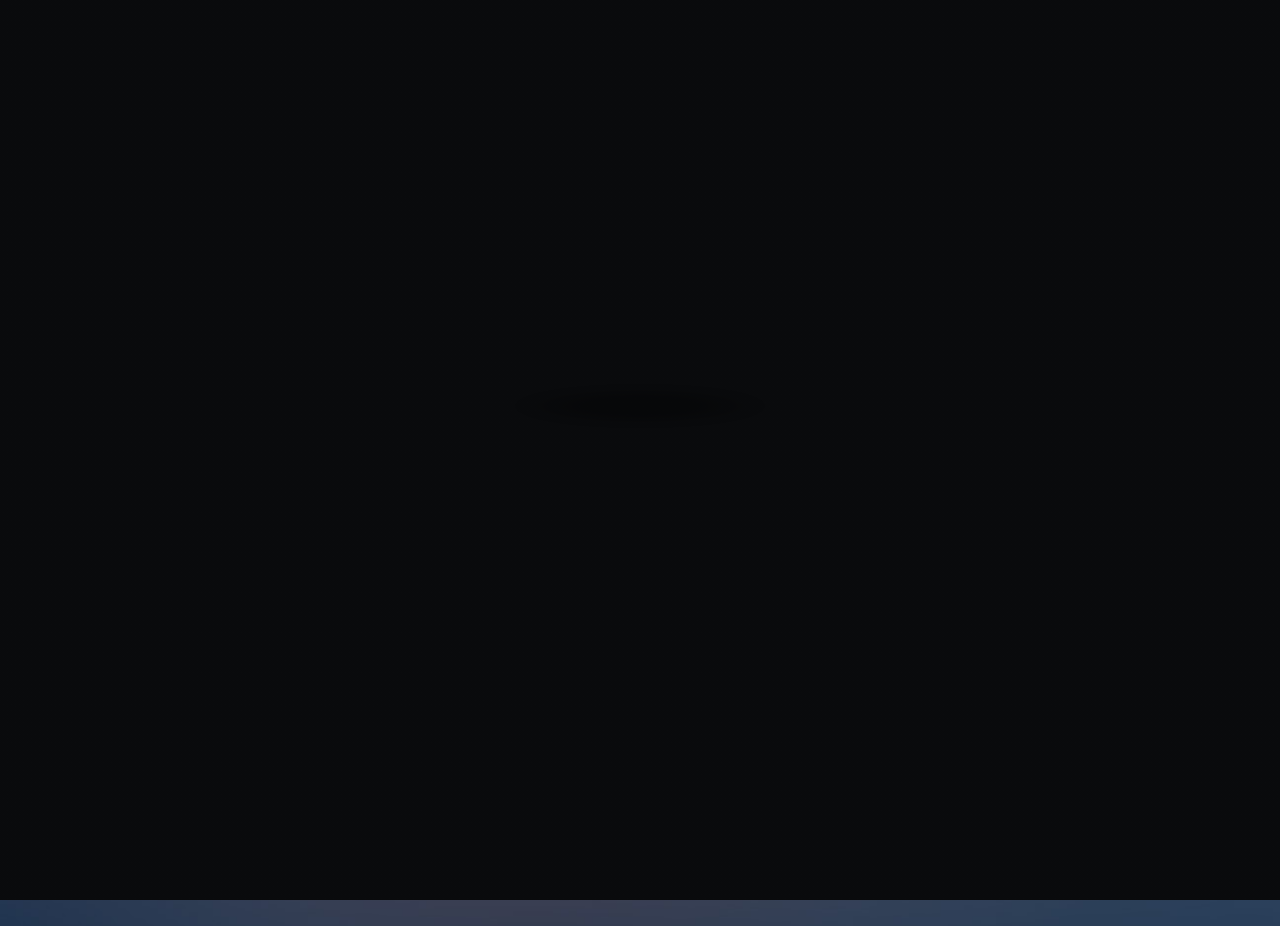
==== commit 285059a0: "Merge branch 'master' into image-page" ====
--- a/index.html
+++ b/index.html
@@ -36,6 +36,7 @@
 					<div class="inner">
 						<h1>Hiuhu</h1>
 						<p id="tagline" data-text="always a work in progress"></p>
+						<p id="tagline" data-text="a work in progress"></p>
 					</div>
 				</div>
 			</header>
@@ -71,12 +72,14 @@
 		<script src="assets/js/breakpoints.min.js"></script>
 		<script src="assets/js/util.js"></script>
 		<script src="assets/js/main.js"></script>
+
 		<!-- Typing effect for tagline -->
 		<script>
 			window.addEventListener('load', function () {
 				var el = document.getElementById('tagline');
 				var text = el.getAttribute('data-text');
 				var i = 0;
+
 				function type() {
 					if (i === 0) {
 						el.classList.add('is-typing');
@@ -99,5 +102,11 @@
 				setTimeout(type, 1400);
 			});
 		</script>
+
+				// delay start to let the theme's own fade-in finish first
+				setTimeout(type, 1000);
+			});
+		</script>
+
 	</body>
 </html>
--- a/assets/css/main.css
+++ b/assets/css/main.css
@@ -1,1661 +1,1690 @@
-@import url(fontawesome-all.min.css);
-@import url("https://fonts.googleapis.com/css?family=Source+Sans+Pro:300italic,600italic,300,600");
-
+@import url(fontawesome-all.min.css);
+@import url("https://fonts.googleapis.com/css?family=Source+Sans+Pro:300italic,600italic,300,600");
+
 /*
 	Dimension by Pixelarity
 	pixelarity.com | hello@pixelarity.com
 	License: pixelarity.com/license
-*/
-
-html, body, div, span, applet, object,
-iframe, h1, h2, h3, h4, h5, h6, p, blockquote,
-pre, a, abbr, acronym, address, big, cite,
-code, del, dfn, em, img, ins, kbd, q, s, samp,
-small, strike, strong, sub, sup, tt, var, b,
-u, i, center, dl, dt, dd, ol, ul, li, fieldset,
-form, label, legend, table, caption, tbody,
-tfoot, thead, tr, th, td, article, aside,
-canvas, details, embed, figure, figcaption,
-footer, header, hgroup, menu, nav, output, ruby,
-section, summary, time, mark, audio, video {
-	margin: 0;
-	padding: 0;
-	border: 0;
-	font-size: 100%;
-	font: inherit;
-	vertical-align: baseline;}
-
-article, aside, details, figcaption, figure,
-footer, header, hgroup, menu, nav, section {
-	display: block;}
-
-body {
-	line-height: 1;
-}
-
-ol, ul {
-	list-style: none;
-}
-
-blockquote, q {
-	quotes: none;
-}
-
-	blockquote:before, blockquote:after, q:before, q:after {
-		content: '';
-		content: none;
-	}
-
-table {
-	border-collapse: collapse;
-	border-spacing: 0;
-}
-
-body {
-	-webkit-text-size-adjust: none;
-}
-
-mark {
-	background-color: transparent;
-	color: inherit;
-}
-
-input::-moz-focus-inner {
-	border: 0;
-	padding: 0;
-}
-
-input, select, textarea {
-	-moz-appearance: none;
-	-webkit-appearance: none;
-	-ms-appearance: none;
-	appearance: none;
-}
-
-/* Basic */
-
-	@-ms-viewport {
-		width: device-width;
-	}
-
-	@media screen and (max-width: 480px) {
-
-		html, body {
-			min-width: 320px;
-		}
-
-	}
-
-	html {
-		box-sizing: border-box;
-	}
-
-	*, *:before, *:after {
-		box-sizing: inherit;
-	}
-
-	body {
-		background: #1b1f22;
-	}
-
-		body.is-preload *, body.is-preload *:before, body.is-preload *:after {
-			-moz-animation: none !important;
-			-webkit-animation: none !important;
-			-ms-animation: none !important;
-			animation: none !important;
-			-moz-transition: none !important;
-			-webkit-transition: none !important;
-			-ms-transition: none !important;
-			transition: none !important;
-		}
-
-/* Type */
-
-	html {
-		font-size: 16pt;
-	}
-
-		@media screen and (max-width: 1680px) {
-
-			html {
-				font-size: 12pt;
-			}
-
-		}
-
-		@media screen and (max-width: 736px) {
-
-			html {
-				font-size: 11pt;
-			}
-
-		}
-
-		@media screen and (max-width: 360px) {
-
-			html {
-				font-size: 10pt;
-			}
-
-		}
-
-	body, input, select, textarea {
-		color: #ffffff;
-		font-family: "Source Sans Pro", sans-serif;
-		font-weight: 300;
-		font-size: 1rem;
-		line-height: 1.65;
-	}
-
-	a {
-		-moz-transition: color 0.2s ease-in-out, background-color 0.2s ease-in-out, border-bottom-color 0.2s ease-in-out;
-		-webkit-transition: color 0.2s ease-in-out, background-color 0.2s ease-in-out, border-bottom-color 0.2s ease-in-out;
-		-ms-transition: color 0.2s ease-in-out, background-color 0.2s ease-in-out, border-bottom-color 0.2s ease-in-out;
-		transition: color 0.2s ease-in-out, background-color 0.2s ease-in-out, border-bottom-color 0.2s ease-in-out;
-		border-bottom: dotted 1px rgba(255, 255, 255, 0.5);
-		text-decoration: none;
-		color: inherit;
-	}
-
-		a:hover {
-			border-bottom-color: transparent;
-		}
-
-	strong, b {
-		color: #ffffff;
-		font-weight: 600;
-	}
-
-	em, i {
-		font-style: italic;
-	}
-
-	p {
-		margin: 0 0 2rem 0;
-	}
-
-	h1, h2, h3, h4, h5, h6 {
-		color: #ffffff;
-		font-weight: 600;
-		line-height: 1.5;
-		margin: 0 0 1rem 0;
-		text-transform: uppercase;
-		letter-spacing: 0.2rem;
-	}
-
-		h1 a, h2 a, h3 a, h4 a, h5 a, h6 a {
-			color: inherit;
-			text-decoration: none;
-		}
-
-		h1.major, h2.major, h3.major, h4.major, h5.major, h6.major {
-			border-bottom: solid 1px #ffffff;
-			width: -moz-max-content;
-			width: -webkit-max-content;
-			width: -ms-max-content;
-			width: max-content;
-			padding-bottom: 0.5rem;
-			margin: 0 0 2rem 0;
-		}
-
-	h1 {
-		font-size: 2.25rem;
-		line-height: 1.3;
-		letter-spacing: 0.5rem;
-	}
-
-	h2 {
-		font-size: 1.5rem;
-		line-height: 1.4;
-		letter-spacing: 0.5rem;
-	}
-
-	h3 {
-		font-size: 1rem;
-	}
-
-	h4 {
-		font-size: 0.8rem;
-	}
-
-	h5 {
-		font-size: 0.7rem;
-	}
-
-	h6 {
-		font-size: 0.6rem;
-	}
-
-	@media screen and (max-width: 736px) {
-
-		h1 {
-			font-size: 1.75rem;
-			line-height: 1.4;
-		}
-
-		h2 {
-			font-size: 1.25em;
-			line-height: 1.5;
-		}
-
-	}
-
-	sub {
-		font-size: 0.8rem;
-		position: relative;
-		top: 0.5rem;
-	}
-
-	sup {
-		font-size: 0.8rem;
-		position: relative;
-		top: -0.5rem;
-	}
-
-	blockquote {
-		border-left: solid 4px #ffffff;
-		font-style: italic;
-		margin: 0 0 2rem 0;
-		padding: 0.5rem 0 0.5rem 2rem;
-	}
-
-	code {
-		background: rgba(255, 255, 255, 0.075);
-		border-radius: 4px;
-		font-family: "Courier New", monospace;
-		font-size: 0.9rem;
-		margin: 0 0.25rem;
-		padding: 0.25rem 0.65rem;
-	}
-
-	pre {
-		-webkit-overflow-scrolling: touch;
-		font-family: "Courier New", monospace;
-		font-size: 0.9rem;
-		margin: 0 0 2rem 0;
-	}
-
-		pre code {
-			display: block;
-			line-height: 1.75;
-			padding: 1rem 1.5rem;
-			overflow-x: auto;
-		}
-
-	hr {
-		border: 0;
-		border-bottom: solid 1px #ffffff;
-		margin: 2.75rem 0;
-	}
-
-	.align-left {
-		text-align: left;
-	}
-
-	.align-center {
-		text-align: center;
-	}
-
-	.align-right {
-		text-align: right;
-	}
-
-/* Form */
-
-	form {
-		margin: 0 0 2rem 0;
-	}
-
-		form > :last-child {
-			margin-bottom: 0;
-		}
-
-		form > .fields {
-			display: -moz-flex;
-			display: -webkit-flex;
-			display: -ms-flex;
-			display: flex;
-			-moz-flex-wrap: wrap;
-			-webkit-flex-wrap: wrap;
-			-ms-flex-wrap: wrap;
-			flex-wrap: wrap;
-			width: calc(100% + 3rem);
-			margin: -1.5rem 0 2rem -1.5rem;
-		}
-
-			form > .fields > .field {
-				-moz-flex-grow: 0;
-				-webkit-flex-grow: 0;
-				-ms-flex-grow: 0;
-				flex-grow: 0;
-				-moz-flex-shrink: 0;
-				-webkit-flex-shrink: 0;
-				-ms-flex-shrink: 0;
-				flex-shrink: 0;
-				padding: 1.5rem 0 0 1.5rem;
-				width: calc(100% - 1.5rem);
-			}
-
-				form > .fields > .field.half {
-					width: calc(50% - 0.75rem);
-				}
-
-				form > .fields > .field.third {
-					width: calc(100%/3 - 0.5rem);
-				}
-
-				form > .fields > .field.quarter {
-					width: calc(25% - 0.375rem);
-				}
-
-		@media screen and (max-width: 480px) {
-
-			form > .fields {
-				width: calc(100% + 3rem);
-				margin: -1.5rem 0 2rem -1.5rem;
-			}
-
-				form > .fields > .field {
-					padding: 1.5rem 0 0 1.5rem;
-					width: calc(100% - 1.5rem);
-				}
-
-					form > .fields > .field.half {
-						width: calc(100% - 1.5rem);
-					}
-
-					form > .fields > .field.third {
-						width: calc(100% - 1.5rem);
-					}
-
-					form > .fields > .field.quarter {
-						width: calc(100% - 1.5rem);
-					}
-
-		}
-
-	label {
-		color: #ffffff;
-		display: block;
-		font-size: 0.8rem;
-		font-weight: 300;
-		letter-spacing: 0.2rem;
-		line-height: 1.5;
-		margin: 0 0 1rem 0;
-		text-transform: uppercase;
-	}
-
-	input[type="text"],
-	input[type="password"],
-	input[type="email"],
-	input[type="tel"],
-	select,
-	textarea {
-		-moz-appearance: none;
-		-webkit-appearance: none;
-		-ms-appearance: none;
-		appearance: none;
-		-moz-transition: border-color 0.2s ease-in-out, box-shadow 0.2s ease-in-out, background-color 0.2s ease-in-out;
-		-webkit-transition: border-color 0.2s ease-in-out, box-shadow 0.2s ease-in-out, background-color 0.2s ease-in-out;
-		-ms-transition: border-color 0.2s ease-in-out, box-shadow 0.2s ease-in-out, background-color 0.2s ease-in-out;
-		transition: border-color 0.2s ease-in-out, box-shadow 0.2s ease-in-out, background-color 0.2s ease-in-out;
-		background-color: transparent;
-		border-radius: 4px;
-		border: solid 1px #ffffff;
-		color: inherit;
-		display: block;
-		outline: 0;
-		padding: 0 1rem;
-		text-decoration: none;
-		width: 100%;
-	}
-
-		input[type="text"]:invalid,
-		input[type="password"]:invalid,
-		input[type="email"]:invalid,
-		input[type="tel"]:invalid,
-		select:invalid,
-		textarea:invalid {
-			box-shadow: none;
-		}
-
-		input[type="text"]:focus,
-		input[type="password"]:focus,
-		input[type="email"]:focus,
-		input[type="tel"]:focus,
-		select:focus,
-		textarea:focus {
-			background: rgba(255, 255, 255, 0.075);
-			border-color: #ffffff;
-			box-shadow: 0 0 0 1px #ffffff;
-		}
-
-	select {
-		background-image: url("data:image/svg+xml;charset=utf8,%3Csvg xmlns='http://www.w3.org/2000/svg' width='40' height='40' preserveAspectRatio='none' viewBox='0 0 40 40'%3E%3Cpath d='M9.4,12.3l10.4,10.4l10.4-10.4c0.2-0.2,0.5-0.4,0.9-0.4c0.3,0,0.6,0.1,0.9,0.4l3.3,3.3c0.2,0.2,0.4,0.5,0.4,0.9 c0,0.4-0.1,0.6-0.4,0.9L20.7,31.9c-0.2,0.2-0.5,0.4-0.9,0.4c-0.3,0-0.6-0.1-0.9-0.4L4.3,17.3c-0.2-0.2-0.4-0.5-0.4-0.9 c0-0.4,0.1-0.6,0.4-0.9l3.3-3.3c0.2-0.2,0.5-0.4,0.9-0.4S9.1,12.1,9.4,12.3z' fill='%23ffffff' /%3E%3C/svg%3E");
-		background-size: 1.25rem;
-		background-repeat: no-repeat;
-		background-position: calc(100% - 1rem) center;
-		height: 2.75rem;
-		padding-right: 2.75rem;
-		text-overflow: ellipsis;
-	}
-
-		select option {
-			color: #ffffff;
-			background: #1b1f22;
-		}
-
-		select:focus::-ms-value {
-			background-color: transparent;
-		}
-
-		select::-ms-expand {
-			display: none;
-		}
-
-	input[type="text"],
-	input[type="password"],
-	input[type="email"],
-	select {
-		height: 2.75rem;
-	}
-
-	textarea {
-		padding: 0.75rem 1rem;
-	}
-
-	input[type="checkbox"],
-	input[type="radio"] {
-		-moz-appearance: none;
-		-webkit-appearance: none;
-		-ms-appearance: none;
-		appearance: none;
-		display: block;
-		float: left;
-		margin-right: -2rem;
-		opacity: 0;
-		width: 1rem;
-		z-index: -1;
-	}
-
-		input[type="checkbox"] + label,
-		input[type="radio"] + label {
-			text-decoration: none;
-			-moz-user-select: none;
-			-webkit-user-select: none;
-			-ms-user-select: none;
-			user-select: none;
-			color: #ffffff;
-			cursor: pointer;
-			display: inline-block;
-			font-size: 0.8rem;
-			font-weight: 300;
-			margin: 0 0 0.5rem 0;
-			padding-left: 2.65rem;
-			padding-right: 0.75rem;
-			position: relative;
-		}
-
-			input[type="checkbox"] + label:before,
-			input[type="radio"] + label:before {
-				-moz-osx-font-smoothing: grayscale;
-				-webkit-font-smoothing: antialiased;
-				display: inline-block;
-				font-style: normal;
-				font-variant: normal;
-				text-rendering: auto;
-				line-height: 1;
-				text-transform: none !important;
-				font-family: 'Font Awesome 5 Free';
-				font-weight: 900;
-			}
-
-			input[type="checkbox"] + label:before,
-			input[type="radio"] + label:before {
-				-moz-transition: border-color 0.2s ease-in-out, box-shadow 0.2s ease-in-out, background-color 0.2s ease-in-out;
-				-webkit-transition: border-color 0.2s ease-in-out, box-shadow 0.2s ease-in-out, background-color 0.2s ease-in-out;
-				-ms-transition: border-color 0.2s ease-in-out, box-shadow 0.2s ease-in-out, background-color 0.2s ease-in-out;
-				transition: border-color 0.2s ease-in-out, box-shadow 0.2s ease-in-out, background-color 0.2s ease-in-out;
-				border-radius: 4px;
-				border: solid 1px #ffffff;
-				content: '';
-				display: inline-block;
-				height: 1.65rem;
-				left: 0;
-				line-height: 1.65rem;
-				position: absolute;
-				text-align: center;
-				top: -0.15rem;
-				width: 1.65rem;
-			}
-
-		input[type="checkbox"]:checked + label:before,
-		input[type="radio"]:checked + label:before {
-			background: #ffffff !important;
-			border-color: #ffffff !important;
-			color: #1b1f22;
-			content: '\f00c';
-		}
-
-		input[type="checkbox"]:focus + label:before,
-		input[type="radio"]:focus + label:before {
-			background: rgba(255, 255, 255, 0.075);
-			border-color: #ffffff;
-			box-shadow: 0 0 0 1px #ffffff;
-		}
-
-	input[type="checkbox"] + label:before {
-		border-radius: 4px;
-	}
-
-	input[type="radio"] + label:before {
-		border-radius: 100%;
-	}
-
-	::-webkit-input-placeholder {
-		color: rgba(255, 255, 255, 0.5) !important;
-		opacity: 1.0;
-	}
-
-	:-moz-placeholder {
-		color: rgba(255, 255, 255, 0.5) !important;
-		opacity: 1.0;
-	}
-
-	::-moz-placeholder {
-		color: rgba(255, 255, 255, 0.5) !important;
-		opacity: 1.0;
-	}
-
-	:-ms-input-placeholder {
-		color: rgba(255, 255, 255, 0.5) !important;
-		opacity: 1.0;
-	}
-
-	.formerize-placeholder {
-		color: rgba(255, 255, 255, 0.5) !important;
-		opacity: 1.0;
-	}
-
-/* Box */
-
-	.box {
-		border-radius: 4px;
-		border: solid 1px #ffffff;
-		margin-bottom: 2rem;
-		padding: 1.5em;
-	}
-
-		.box > :last-child,
-		.box > :last-child > :last-child,
-		.box > :last-child > :last-child > :last-child {
-			margin-bottom: 0;
-		}
-
-		.box.alt {
-			border: 0;
-			border-radius: 0;
-			padding: 0;
-		}
-
-/* Icon */
-
-	.icon {
-		text-decoration: none;
-		border-bottom: none;
-		position: relative;
-	}
-
-		.icon:before {
-			-moz-osx-font-smoothing: grayscale;
-			-webkit-font-smoothing: antialiased;
-			display: inline-block;
-			font-style: normal;
-			font-variant: normal;
-			text-rendering: auto;
-			line-height: 1;
-			text-transform: none !important;
-			font-family: 'Font Awesome 5 Free';
-			font-weight: 400;
-		}
-
-		.icon > .label {
-			display: none;
-		}
-
-		.icon:before {
-			line-height: inherit;
-		}
-
-		.icon.solid:before {
-			font-weight: 900;
-		}
-
-		.icon.brands:before {
-			font-family: 'Font Awesome 5 Brands';
-		}
-
-/* Image */
-
-	.image {
-		border-radius: 4px;
-		border: 0;
-		display: inline-block;
-		position: relative;
-	}
-
-		.image:before {
-			pointer-events: none;
-			background-image: url("../../images/overlay.png");
-			background-color: rgba(19, 21, 25, 0.5);
-			border-radius: 4px;
-			content: '';
-			display: block;
-			height: 100%;
-			left: 0;
-			opacity: 0.5;
-			position: absolute;
-			top: 0;
-			width: 100%;
-		}
-
-		.image img {
-			border-radius: 4px;
-			display: block;
-		}
-
-		.image.left, .image.right {
-			max-width: 40%;
-		}
-
-			.image.left img, .image.right img {
-				width: 100%;
-			}
-
-		.image.left {
-			float: left;
-			padding: 0 1.5em 1em 0;
-			top: 0.25em;
-		}
-
-		.image.right {
-			float: right;
-			padding: 0 0 1em 1.5em;
-			top: 0.25em;
-		}
-
-		.image.fit {
-			display: block;
-			margin: 0 0 2rem 0;
-			width: 100%;
-		}
-
-			.image.fit img {
-				width: 100%;
-			}
-
-		.image.main {
-			display: block;
-			margin: 2.5rem 0;
-			width: 100%;
-		}
-
-			.image.main img {
-				width: 100%;
-			}
-
-		@media screen and (max-width: 736px) {
-
-			.image.main {
-				margin: 2rem 0;
-			}
-
-		}
-
-		@media screen and (max-width: 480px) {
-
-			.image.main {
-				margin: 1.5rem 0;
-			}
-
-		}
-
-/* List */
-
-	ol {
-		list-style: decimal;
-		margin: 0 0 2rem 0;
-		padding-left: 1.25em;
-	}
-
-		ol li {
-			padding-left: 0.25em;
-		}
-
-	ul {
-		list-style: disc;
-		margin: 0 0 2rem 0;
-		padding-left: 1em;
-	}
-
-		ul li {
-			padding-left: 0.5em;
-		}
-
-		ul.alt {
-			list-style: none;
-			padding-left: 0;
-		}
-
-			ul.alt li {
-				border-top: solid 1px #ffffff;
-				padding: 0.5em 0;
-			}
-
-				ul.alt li:first-child {
-					border-top: 0;
-					padding-top: 0;
-				}
-
-	dl {
-		margin: 0 0 2rem 0;
-	}
-
-		dl dt {
-			display: block;
-			font-weight: 600;
-			margin: 0 0 1rem 0;
-		}
-
-		dl dd {
-			margin-left: 2rem;
-		}
-
-/* Actions */
-
-	ul.actions {
-		display: -moz-flex;
-		display: -webkit-flex;
-		display: -ms-flex;
-		display: flex;
-		cursor: default;
-		list-style: none;
-		margin-left: -1rem;
-		padding-left: 0;
-	}
-
-		ul.actions li {
-			padding: 0 0 0 1rem;
-			vertical-align: middle;
-		}
-
-		ul.actions.special {
-			-moz-justify-content: center;
-			-webkit-justify-content: center;
-			-ms-justify-content: center;
-			justify-content: center;
-			width: 100%;
-			margin-left: 0;
-		}
-
-			ul.actions.special li:first-child {
-				padding-left: 0;
-			}
-
-		ul.actions.stacked {
-			-moz-flex-direction: column;
-			-webkit-flex-direction: column;
-			-ms-flex-direction: column;
-			flex-direction: column;
-			margin-left: 0;
-		}
-
-			ul.actions.stacked li {
-				padding: 1.3rem 0 0 0;
-			}
-
-				ul.actions.stacked li:first-child {
-					padding-top: 0;
-				}
-
-		ul.actions.fit {
-			width: calc(100% + 1rem);
-		}
-
-			ul.actions.fit li {
-				-moz-flex-grow: 1;
-				-webkit-flex-grow: 1;
-				-ms-flex-grow: 1;
-				flex-grow: 1;
-				-moz-flex-shrink: 1;
-				-webkit-flex-shrink: 1;
-				-ms-flex-shrink: 1;
-				flex-shrink: 1;
-				width: 100%;
-			}
-
-				ul.actions.fit li > * {
-					width: 100%;
-				}
-
-			ul.actions.fit.stacked {
-				width: 100%;
-			}
-
-		@media screen and (max-width: 480px) {
-
-			ul.actions:not(.fixed) {
-				-moz-flex-direction: column;
-				-webkit-flex-direction: column;
-				-ms-flex-direction: column;
-				flex-direction: column;
-				margin-left: 0;
-				width: 100% !important;
-			}
-
-				ul.actions:not(.fixed) li {
-					-moz-flex-grow: 1;
-					-webkit-flex-grow: 1;
-					-ms-flex-grow: 1;
-					flex-grow: 1;
-					-moz-flex-shrink: 1;
-					-webkit-flex-shrink: 1;
-					-ms-flex-shrink: 1;
-					flex-shrink: 1;
-					padding: 1rem 0 0 0;
-					text-align: center;
-					width: 100%;
-				}
-
-					ul.actions:not(.fixed) li > * {
-						width: 100%;
-					}
-
-					ul.actions:not(.fixed) li:first-child {
-						padding-top: 0;
-					}
-
-					ul.actions:not(.fixed) li input[type="submit"],
-					ul.actions:not(.fixed) li input[type="reset"],
-					ul.actions:not(.fixed) li input[type="button"],
-					ul.actions:not(.fixed) li button,
-					ul.actions:not(.fixed) li .button {
-						width: 100%;
-					}
-
-						ul.actions:not(.fixed) li input[type="submit"].icon:before,
-						ul.actions:not(.fixed) li input[type="reset"].icon:before,
-						ul.actions:not(.fixed) li input[type="button"].icon:before,
-						ul.actions:not(.fixed) li button.icon:before,
-						ul.actions:not(.fixed) li .button.icon:before {
-							margin-left: -0.5em;
-						}
-
-		}
-
-/* Icons */
-
-	ul.icons {
-		cursor: default;
-		list-style: none;
-		padding-left: 0;
-	}
-
-		ul.icons li {
-			display: inline-block;
-			padding: 0 0.75em 0 0;
-		}
-
-			ul.icons li:last-child {
-				padding-right: 0;
-			}
-
-			ul.icons li a {
-				border-radius: 100%;
-				box-shadow: inset 0 0 0 1px #ffffff;
-				display: inline-block;
-				height: 2.25rem;
-				line-height: 2.25rem;
-				text-align: center;
-				width: 2.25rem;
-			}
-
-				ul.icons li a:hover {
-					background-color: rgba(255, 255, 255, 0.075);
-				}
-
-				ul.icons li a:active {
-					background-color: rgba(255, 255, 255, 0.175);
-				}
-
-/* Table */
-
-	.table-wrapper {
-		-webkit-overflow-scrolling: touch;
-		overflow-x: auto;
-	}
-
-	table {
-		margin: 0 0 2rem 0;
-		width: 100%;
-	}
-
-		table tbody tr {
-			border: solid 1px #ffffff;
-			border-left: 0;
-			border-right: 0;
-		}
-
-			table tbody tr:nth-child(2n + 1) {
-				background-color: rgba(255, 255, 255, 0.075);
-			}
-
-		table td {
-			padding: 0.75em 0.75em;
-		}
-
-		table th {
-			color: #ffffff;
-			font-size: 0.9em;
-			font-weight: 600;
-			padding: 0 0.75em 0.75em 0.75em;
-			text-align: left;
-		}
-
-		table thead {
-			border-bottom: solid 2px #ffffff;
-		}
-
-		table tfoot {
-			border-top: solid 2px #ffffff;
-		}
-
-		table.alt {
-			border-collapse: separate;
-		}
-
-			table.alt tbody tr td {
-				border: solid 1px #ffffff;
-				border-left-width: 0;
-				border-top-width: 0;
-			}
-
-				table.alt tbody tr td:first-child {
-					border-left-width: 1px;
-				}
-
-			table.alt tbody tr:first-child td {
-				border-top-width: 1px;
-			}
-
-			table.alt thead {
-				border-bottom: 0;
-			}
-
-			table.alt tfoot {
-				border-top: 0;
-			}
-
-/* Button */
-
-	input[type="submit"],
-	input[type="reset"],
-	input[type="button"],
-	button,
-	.button {
-		-moz-appearance: none;
-		-webkit-appearance: none;
-		-ms-appearance: none;
-		appearance: none;
-		-moz-transition: background-color 0.2s ease-in-out, color 0.2s ease-in-out;
-		-webkit-transition: background-color 0.2s ease-in-out, color 0.2s ease-in-out;
-		-ms-transition: background-color 0.2s ease-in-out, color 0.2s ease-in-out;
-		transition: background-color 0.2s ease-in-out, color 0.2s ease-in-out;
-		background-color: transparent;
-		border-radius: 4px;
-		border: 0;
-		box-shadow: inset 0 0 0 1px #ffffff;
-		color: #ffffff !important;
-		cursor: pointer;
-		display: inline-block;
-		font-size: 0.8rem;
-		font-weight: 300;
-		height: 2.75rem;
-		letter-spacing: 0.2rem;
-		line-height: 2.75rem;
-		outline: 0;
-		padding: 0 1.25rem 0 1.35rem;
-		text-align: center;
-		text-decoration: none;
-		text-transform: uppercase;
-		white-space: nowrap;
-	}
-
-		input[type="submit"]:hover,
-		input[type="reset"]:hover,
-		input[type="button"]:hover,
-		button:hover,
-		.button:hover {
-			background-color: rgba(255, 255, 255, 0.075);
-		}
-
-		input[type="submit"]:active,
-		input[type="reset"]:active,
-		input[type="button"]:active,
-		button:active,
-		.button:active {
-			background-color: rgba(255, 255, 255, 0.175);
-		}
-
-		input[type="submit"].icon:before,
-		input[type="reset"].icon:before,
-		input[type="button"].icon:before,
-		button.icon:before,
-		.button.icon:before {
-			margin-right: 0.5em;
-		}
-
-		input[type="submit"].fit,
-		input[type="reset"].fit,
-		input[type="button"].fit,
-		button.fit,
-		.button.fit {
-			width: 100%;
-		}
-
-		input[type="submit"].small,
-		input[type="reset"].small,
-		input[type="button"].small,
-		button.small,
-		.button.small {
-			font-size: 0.6rem;
-			height: 2.0625rem;
-			line-height: 2.0625rem;
-		}
-
-		input[type="submit"].primary,
-		input[type="reset"].primary,
-		input[type="button"].primary,
-		button.primary,
-		.button.primary {
-			background-color: #ffffff;
-			color: #1b1f22 !important;
-			font-weight: 600;
-		}
-
-		input[type="submit"].disabled, input[type="submit"]:disabled,
-		input[type="reset"].disabled,
-		input[type="reset"]:disabled,
-		input[type="button"].disabled,
-		input[type="button"]:disabled,
-		button.disabled,
-		button:disabled,
-		.button.disabled,
-		.button:disabled {
-			pointer-events: none;
-			cursor: default;
-			opacity: 0.25;
-		}
-
-	input[type="submit"],
-	input[type="reset"],
-	input[type="button"],
-	button {
-		line-height: calc(2.75rem - 2px);
-	}
-
-/* BG */
-
-	#bg {
-		-moz-transform: scale(1.0);
-		-webkit-transform: scale(1.0);
-		-ms-transform: scale(1.0);
-		transform: scale(1.0);
-		-webkit-backface-visibility: hidden;
-		position: fixed;
-		top: 0;
-		left: 0;
-		width: 100%;
-		height: 100vh;
-		z-index: 1;
-	}
-
-		#bg:before, #bg:after {
-			content: '';
-			display: block;
-			position: absolute;
-			top: 0;
-			left: 0;
-			width: 100%;
-			height: 100%;
-		}
-
-		#bg:before {
-			-moz-transition: background-color 2.5s ease-in-out;
-			-webkit-transition: background-color 2.5s ease-in-out;
-			-ms-transition: background-color 2.5s ease-in-out;
-			transition: background-color 2.5s ease-in-out;
-			-moz-transition-delay: 0.75s;
-			-webkit-transition-delay: 0.75s;
-			-ms-transition-delay: 0.75s;
-			transition-delay: 0.75s;
-			background-image: linear-gradient(to top, rgba(19, 21, 25, 0.5), rgba(19, 21, 25, 0.5)), url("../../images/overlay.png");
-			background-size: auto,- 256px 256px;
-			background-position: center,- center;
-			background-repeat: no-repeat,- repeat;
-			z-index: 2;
-		}
-
-		#bg:after {
-			-moz-transform: scale(1.125);
-			-webkit-transform: scale(1.125);
-			-ms-transform: scale(1.125);
-			transform: scale(1.125);
-			-moz-transition: -moz-transform 0.325s ease-in-out, -moz-filter 0.325s ease-in-out;
-			-webkit-transition: -webkit-transform 0.325s ease-in-out, -webkit-filter 0.325s ease-in-out;
-			-ms-transition: -ms-transform 0.325s ease-in-out, -ms-filter 0.325s ease-in-out;
-			transition: transform 0.325s ease-in-out, filter 0.325s ease-in-out;
-			background-image: url("../../images/bg.jpg");
-			background-position: center;
-			background-size: cover;
-			background-repeat: no-repeat;
-			z-index: 1;
-		}
-
-		body.is-article-visible #bg:after {
-			-moz-transform: scale(1.0825);
-			-webkit-transform: scale(1.0825);
-			-ms-transform: scale(1.0825);
-			transform: scale(1.0825);
-			-moz-filter: blur(0.2rem);
-			-webkit-filter: blur(0.2rem);
-			-ms-filter: blur(0.2rem);
-			filter: blur(0.2rem);
-		}
-
-		body.is-preload #bg:before {
-			background-color: #000000;
-		}
-
-/* Wrapper */
-
-	#wrapper {
-		display: -moz-flex;
-		display: -webkit-flex;
-		display: -ms-flex;
-		display: flex;
-		-moz-flex-direction: column;
-		-webkit-flex-direction: column;
-		-ms-flex-direction: column;
-		flex-direction: column;
-		-moz-align-items: center;
-		-webkit-align-items: center;
-		-ms-align-items: center;
-		align-items: center;
-		-moz-justify-content: space-between;
-		-webkit-justify-content: space-between;
-		-ms-justify-content: space-between;
-		justify-content: space-between;
-		position: relative;
-		min-height: 100vh;
-		width: 100%;
-		padding: 4rem 2rem;
-		z-index: 3;
-	}
-
-		#wrapper:before {
-			content: '';
-			display: block;
-		}
-
-		@media screen and (max-width: 1680px) {
-
-			#wrapper {
-				padding: 3rem 2rem;
-			}
-
-		}
-
-		@media screen and (max-width: 736px) {
-
-			#wrapper {
-				padding: 2rem 1rem;
-			}
-
-		}
-
-		@media screen and (max-width: 480px) {
-
-			#wrapper {
-				padding: 1rem;
-			}
-
-		}
-
-/* Header */
-
-	#header {
-		display: -moz-flex;
-		display: -webkit-flex;
-		display: -ms-flex;
-		display: flex;
-		-moz-flex-direction: column;
-		-webkit-flex-direction: column;
-		-ms-flex-direction: column;
-		flex-direction: column;
-		-moz-align-items: center;
-		-webkit-align-items: center;
-		-ms-align-items: center;
-		align-items: center;
-		-moz-transition: -moz-transform 0.325s ease-in-out, -moz-filter 0.325s ease-in-out, opacity 0.325s ease-in-out;
-		-webkit-transition: -webkit-transform 0.325s ease-in-out, -webkit-filter 0.325s ease-in-out, opacity 0.325s ease-in-out;
-		-ms-transition: -ms-transform 0.325s ease-in-out, -ms-filter 0.325s ease-in-out, opacity 0.325s ease-in-out;
-		transition: transform 0.325s ease-in-out, filter 0.325s ease-in-out, opacity 0.325s ease-in-out;
-		background-image: -moz-radial-gradient(rgba(0, 0, 0, 0.25) 25%, rgba(0, 0, 0, 0) 55%);
-		background-image: -webkit-radial-gradient(rgba(0, 0, 0, 0.25) 25%, rgba(0, 0, 0, 0) 55%);
-		background-image: -ms-radial-gradient(rgba(0, 0, 0, 0.25) 25%, rgba(0, 0, 0, 0) 55%);
-		background-image: radial-gradient(rgba(0, 0, 0, 0.25) 25%, rgba(0, 0, 0, 0) 55%);
-		max-width: 100%;
-		text-align: center;
-	}
-
-		#header > * {
-			-moz-transition: opacity 0.325s ease-in-out;
-			-webkit-transition: opacity 0.325s ease-in-out;
-			-ms-transition: opacity 0.325s ease-in-out;
-			transition: opacity 0.325s ease-in-out;
-			position: relative;
-			margin-top: 3.5rem;
-		}
-
-			#header > *:before {
-				content: '';
-				display: block;
-				position: absolute;
-				top: calc(-3.5rem - 1px);
-				left: calc(50% - 1px);
-				width: 1px;
-				height: calc(3.5rem + 1px);
-				background: #ffffff;
-			}
-
-		#header > :first-child {
-			margin-top: 0;
-		}
-
-			#header > :first-child:before {
-				display: none;
-			}
-
-		#header .logo {
-			width: 5.5rem;
-			height: 5.5rem;
-			line-height: 5.5rem;
-			border: solid 1px #ffffff;
-			border-radius: 100%;
-		}
-
-			#header .logo .icon:before {
-				font-size: 2rem;
-			}
-
-		#header .content {
-			border-style: solid;
-			border-color: #ffffff;
-			border-top-width: 1px;
-			border-bottom-width: 1px;
-			max-width: 100%;
-		}
-
-			#header .content .inner {
-				-moz-transition: max-height 0.75s ease, padding 0.75s ease, opacity 0.325s ease-in-out;
-				-webkit-transition: max-height 0.75s ease, padding 0.75s ease, opacity 0.325s ease-in-out;
-				-ms-transition: max-height 0.75s ease, padding 0.75s ease, opacity 0.325s ease-in-out;
-				transition: max-height 0.75s ease, padding 0.75s ease, opacity 0.325s ease-in-out;
-				-moz-transition-delay: 0.25s;
-				-webkit-transition-delay: 0.25s;
-				-ms-transition-delay: 0.25s;
-				transition-delay: 0.25s;
-				padding: 3rem 2rem;
-				max-height: 40rem;
-				overflow: hidden;
-			}
-
-				#header .content .inner > :last-child {
-					margin-bottom: 0;
-				}
-
-			#header .content p {
-				text-transform: uppercase;
-				letter-spacing: 0.2rem;
-				font-size: 0.8rem;
-				line-height: 2;
-			}
-
-		#header nav ul {
-			display: -moz-flex;
-			display: -webkit-flex;
-			display: -ms-flex;
-			display: flex;
-			margin-bottom: 0;
-			list-style: none;
-			padding-left: 0;
-			border: solid 1px #ffffff;
-			border-radius: 4px;
-		}
-
-			#header nav ul li {
-				padding-left: 0;
-				border-left: solid 1px #ffffff;
-			}
-
-				#header nav ul li:first-child {
-					border-left: 0;
-				}
-
-				#header nav ul li a {
-					display: block;
-					min-width: 7.5rem;
-					height: 2.75rem;
-					line-height: 2.75rem;
-					padding: 0 1.25rem 0 1.45rem;
-					text-transform: uppercase;
-					letter-spacing: 0.2rem;
-					font-size: 0.8rem;
-					border-bottom: 0;
-				}
-
-					#header nav ul li a:hover {
-						background-color: rgba(255, 255, 255, 0.075);
-					}
-
-					#header nav ul li a:active {
-						background-color: rgba(255, 255, 255, 0.175);
-					}
-
-		#header nav.use-middle:after {
-			content: '';
-			display: block;
-			position: absolute;
-			top: 0;
-			left: calc(50% - 1px);
-			width: 1px;
-			height: 100%;
-			background: #ffffff;
-		}
-
-		#header nav.use-middle ul li.is-middle {
-			border-left: 0;
-		}
-
-		body.is-article-visible #header {
-			-moz-transform: scale(0.95);
-			-webkit-transform: scale(0.95);
-			-ms-transform: scale(0.95);
-			transform: scale(0.95);
-			-moz-filter: blur(0.1rem);
-			-webkit-filter: blur(0.1rem);
-			-ms-filter: blur(0.1rem);
-			filter: blur(0.1rem);
-			opacity: 0;
-		}
-
-		body.is-preload #header {
-			-moz-filter: blur(0.125rem);
-			-webkit-filter: blur(0.125rem);
-			-ms-filter: blur(0.125rem);
-			filter: blur(0.125rem);
-		}
-
-			body.is-preload #header > * {
-				opacity: 0;
-			}
-
-			body.is-preload #header .content .inner {
-				max-height: 0;
-				padding-top: 0;
-				padding-bottom: 0;
-				opacity: 0;
-			}
-
-		@media screen and (max-width: 980px) {
-
-			#header .content p br {
-				display: none;
-			}
-
-		}
-
-		@media screen and (max-width: 736px) {
-
-			#header > * {
-				margin-top: 2rem;
-			}
-
-				#header > *:before {
-					top: calc(-2rem - 1px);
-					height: calc(2rem + 1px);
-				}
-
-			#header .logo {
-				width: 4.75rem;
-				height: 4.75rem;
-				line-height: 4.75rem;
-			}
-
-				#header .logo .icon:before {
-					font-size: 1.75rem;
-				}
-
-			#header .content .inner {
-				padding: 2.5rem 1rem;
-			}
-
-			#header .content p {
-				line-height: 1.875;
-			}
-
-		}
-
-		@media screen and (max-width: 480px) {
-
-			#header {
-				padding: 1.5rem 0;
-			}
-
-				#header .content .inner {
-					padding: 2.5rem 0;
-				}
-
-				#header nav ul {
-					-moz-flex-direction: column;
-					-webkit-flex-direction: column;
-					-ms-flex-direction: column;
-					flex-direction: column;
-					min-width: 10rem;
-					max-width: 100%;
-				}
-
-					#header nav ul li {
-						border-left: 0;
-						border-top: solid 1px #ffffff;
-					}
-
-						#header nav ul li:first-child {
-							border-top: 0;
-						}
-
-						#header nav ul li a {
-							height: 3rem;
-							line-height: 3rem;
-							min-width: 0;
-							width: 100%;
-						}
-
-				#header nav.use-middle:after {
-					display: none;
-				}
-
-		}
-
-/* Main */
-
-	#main {
-		-moz-flex-grow: 1;
-		-webkit-flex-grow: 1;
-		-ms-flex-grow: 1;
-		flex-grow: 1;
-		-moz-flex-shrink: 1;
-		-webkit-flex-shrink: 1;
-		-ms-flex-shrink: 1;
-		flex-shrink: 1;
-		display: -moz-flex;
-		display: -webkit-flex;
-		display: -ms-flex;
-		display: flex;
-		-moz-align-items: center;
-		-webkit-align-items: center;
-		-ms-align-items: center;
-		align-items: center;
-		-moz-justify-content: center;
-		-webkit-justify-content: center;
-		-ms-justify-content: center;
-		justify-content: center;
-		-moz-flex-direction: column;
-		-webkit-flex-direction: column;
-		-ms-flex-direction: column;
-		flex-direction: column;
-		position: relative;
-		max-width: 100%;
-		z-index: 3;
-	}
-
-		#main article {
-			-moz-transform: translateY(0.25rem);
-			-webkit-transform: translateY(0.25rem);
-			-ms-transform: translateY(0.25rem);
-			transform: translateY(0.25rem);
-			-moz-transition: opacity 0.325s ease-in-out, -moz-transform 0.325s ease-in-out;
-			-webkit-transition: opacity 0.325s ease-in-out, -webkit-transform 0.325s ease-in-out;
-			-ms-transition: opacity 0.325s ease-in-out, -ms-transform 0.325s ease-in-out;
-			transition: opacity 0.325s ease-in-out, transform 0.325s ease-in-out;
-			padding: 4.5rem 2.5rem 1.5rem 2.5rem ;
-			position: relative;
-			width: 40rem;
-			max-width: 100%;
-			background-color: rgba(27, 31, 34, 0.85);
-			border-radius: 4px;
-			opacity: 0;
-		}
-
-			#main article.active {
-				-moz-transform: translateY(0);
-				-webkit-transform: translateY(0);
-				-ms-transform: translateY(0);
-				transform: translateY(0);
-				opacity: 1;
-			}
-
-			#main article .close {
-				display: block;
-				position: absolute;
-				top: 0;
-				right: 0;
-				width: 4rem;
-				height: 4rem;
-				cursor: pointer;
-				text-indent: 4rem;
-				overflow: hidden;
-				white-space: nowrap;
-			}
-
-				#main article .close:before {
-					-moz-transition: background-color 0.2s ease-in-out;
-					-webkit-transition: background-color 0.2s ease-in-out;
-					-ms-transition: background-color 0.2s ease-in-out;
-					transition: background-color 0.2s ease-in-out;
-					content: '';
-					display: block;
-					position: absolute;
-					top: 0.75rem;
-					left: 0.75rem;
-					width: 2.5rem;
-					height: 2.5rem;
-					border-radius: 100%;
-					background-position: center;
-					background-image: url("data:image/svg+xml;charset=utf8,%3Csvg xmlns='http://www.w3.org/2000/svg' xmlns:xlink='http://www.w3.org/1999/xlink' width='20px' height='20px' viewBox='0 0 20 20' zoomAndPan='disable'%3E%3Cstyle%3Eline %7B stroke: %23ffffff%3B stroke-width: 1%3B %7D%3C/style%3E%3Cline x1='2' y1='2' x2='18' y2='18' /%3E%3Cline x1='18' y1='2' x2='2' y2='18' /%3E%3C/svg%3E");
-					background-size: 20px 20px;
-					background-repeat: no-repeat;
-				}
-
-				#main article .close:hover:before {
-					background-color: rgba(255, 255, 255, 0.075);
-				}
-
-				#main article .close:active:before {
-					background-color: rgba(255, 255, 255, 0.175);
-				}
-
-		@media screen and (max-width: 736px) {
-
-			#main article {
-				padding: 3.5rem 2rem 0.5rem 2rem ;
-			}
-
-				#main article .close:before {
-					top: 0.875rem;
-					left: 0.875rem;
-					width: 2.25rem;
-					height: 2.25rem;
-					background-size: 14px 14px;
-				}
-
-		}
-
-		@media screen and (max-width: 480px) {
-
-			#main article {
-				padding: 3rem 1.5rem 0.5rem 1.5rem ;
-			}
-
-		}
-
-/* Footer */
-
-	#footer {
-		-moz-transition: -moz-transform 0.325s ease-in-out, -moz-filter 0.325s ease-in-out, opacity 0.325s ease-in-out;
-		-webkit-transition: -webkit-transform 0.325s ease-in-out, -webkit-filter 0.325s ease-in-out, opacity 0.325s ease-in-out;
-		-ms-transition: -ms-transform 0.325s ease-in-out, -ms-filter 0.325s ease-in-out, opacity 0.325s ease-in-out;
-		transition: transform 0.325s ease-in-out, filter 0.325s ease-in-out, opacity 0.325s ease-in-out;
-		width: 100%;
-		max-width: 100%;
-		margin-top: 2rem;
-		text-align: center;
-	}
-
-		#footer .copyright {
-			letter-spacing: 0.2rem;
-			font-size: 0.6rem;
-			opacity: 0.75;
-			margin-bottom: 0;
-			text-transform: uppercase;
-		}
-
-		body.is-article-visible #footer {
-			-moz-transform: scale(0.95);
-			-webkit-transform: scale(0.95);
-			-ms-transform: scale(0.95);
-			transform: scale(0.95);
-			-moz-filter: blur(0.1rem);
-			-webkit-filter: blur(0.1rem);
-			-ms-filter: blur(0.1rem);
-			filter: blur(0.1rem);
-			opacity: 0;
-		}
-
-		body.is-preload #footer {
-			opacity: 0;
-		}+*/
+
+html, body, div, span, applet, object,
+iframe, h1, h2, h3, h4, h5, h6, p, blockquote,
+pre, a, abbr, acronym, address, big, cite,
+code, del, dfn, em, img, ins, kbd, q, s, samp,
+small, strike, strong, sub, sup, tt, var, b,
+u, i, center, dl, dt, dd, ol, ul, li, fieldset,
+form, label, legend, table, caption, tbody,
+tfoot, thead, tr, th, td, article, aside,
+canvas, details, embed, figure, figcaption,
+footer, header, hgroup, menu, nav, output, ruby,
+section, summary, time, mark, audio, video {
+	margin: 0;
+	padding: 0;
+	border: 0;
+	font-size: 100%;
+	font: inherit;
+	vertical-align: baseline;}
+
+article, aside, details, figcaption, figure,
+footer, header, hgroup, menu, nav, section {
+	display: block;}
+
+body {
+	line-height: 1;
+}
+
+ol, ul {
+	list-style: none;
+}
+
+blockquote, q {
+	quotes: none;
+}
+
+	blockquote:before, blockquote:after, q:before, q:after {
+		content: '';
+		content: none;
+	}
+
+table {
+	border-collapse: collapse;
+	border-spacing: 0;
+}
+
+body {
+	-webkit-text-size-adjust: none;
+}
+
+mark {
+	background-color: transparent;
+	color: inherit;
+}
+
+input::-moz-focus-inner {
+	border: 0;
+	padding: 0;
+}
+
+input, select, textarea {
+	-moz-appearance: none;
+	-webkit-appearance: none;
+	-ms-appearance: none;
+	appearance: none;
+}
+
+/* Basic */
+
+	@-ms-viewport {
+		width: device-width;
+	}
+
+	@media screen and (max-width: 480px) {
+
+		html, body {
+			min-width: 320px;
+		}
+
+	}
+
+	html {
+		box-sizing: border-box;
+	}
+
+	*, *:before, *:after {
+		box-sizing: inherit;
+	}
+
+	body {
+		background: #1b1f22;
+	}
+
+		body.is-preload *, body.is-preload *:before, body.is-preload *:after {
+			-moz-animation: none !important;
+			-webkit-animation: none !important;
+			-ms-animation: none !important;
+			animation: none !important;
+			-moz-transition: none !important;
+			-webkit-transition: none !important;
+			-ms-transition: none !important;
+			transition: none !important;
+		}
+
+/* Type */
+
+	html {
+		font-size: 16pt;
+	}
+
+		@media screen and (max-width: 1680px) {
+
+			html {
+				font-size: 12pt;
+			}
+
+		}
+
+		@media screen and (max-width: 736px) {
+
+			html {
+				font-size: 11pt;
+			}
+
+		}
+
+		@media screen and (max-width: 360px) {
+
+			html {
+				font-size: 10pt;
+			}
+
+		}
+
+	body, input, select, textarea {
+		color: #ffffff;
+		font-family: "Source Sans Pro", sans-serif;
+		font-weight: 300;
+		font-size: 1rem;
+		line-height: 1.65;
+	}
+
+	a {
+		-moz-transition: color 0.2s ease-in-out, background-color 0.2s ease-in-out, border-bottom-color 0.2s ease-in-out;
+		-webkit-transition: color 0.2s ease-in-out, background-color 0.2s ease-in-out, border-bottom-color 0.2s ease-in-out;
+		-ms-transition: color 0.2s ease-in-out, background-color 0.2s ease-in-out, border-bottom-color 0.2s ease-in-out;
+		transition: color 0.2s ease-in-out, background-color 0.2s ease-in-out, border-bottom-color 0.2s ease-in-out;
+		border-bottom: dotted 1px rgba(255, 255, 255, 0.5);
+		text-decoration: none;
+		color: inherit;
+	}
+
+		a:hover {
+			border-bottom-color: transparent;
+		}
+
+	strong, b {
+		color: #ffffff;
+		font-weight: 600;
+	}
+
+	em, i {
+		font-style: italic;
+	}
+
+	p {
+		margin: 0 0 2rem 0;
+	}
+
+	h1, h2, h3, h4, h5, h6 {
+		color: #ffffff;
+		font-weight: 600;
+		line-height: 1.5;
+		margin: 0 0 1rem 0;
+		text-transform: uppercase;
+		letter-spacing: 0.2rem;
+	}
+
+		h1 a, h2 a, h3 a, h4 a, h5 a, h6 a {
+			color: inherit;
+			text-decoration: none;
+		}
+
+		h1.major, h2.major, h3.major, h4.major, h5.major, h6.major {
+			border-bottom: solid 1px #ffffff;
+			width: -moz-max-content;
+			width: -webkit-max-content;
+			width: -ms-max-content;
+			width: max-content;
+			padding-bottom: 0.5rem;
+			margin: 0 0 2rem 0;
+		}
+
+	h1 {
+		font-size: 2.25rem;
+		line-height: 1.3;
+		letter-spacing: 0.5rem;
+	}
+
+	h2 {
+		font-size: 1.5rem;
+		line-height: 1.4;
+		letter-spacing: 0.5rem;
+	}
+
+	h3 {
+		font-size: 1rem;
+	}
+
+	h4 {
+		font-size: 0.8rem;
+	}
+
+	h5 {
+		font-size: 0.7rem;
+	}
+
+	h6 {
+		font-size: 0.6rem;
+	}
+
+	@media screen and (max-width: 736px) {
+
+		h1 {
+			font-size: 1.75rem;
+			line-height: 1.4;
+		}
+
+		h2 {
+			font-size: 1.25em;
+			line-height: 1.5;
+		}
+
+	}
+
+	sub {
+		font-size: 0.8rem;
+		position: relative;
+		top: 0.5rem;
+	}
+
+	sup {
+		font-size: 0.8rem;
+		position: relative;
+		top: -0.5rem;
+	}
+
+	blockquote {
+		border-left: solid 4px #ffffff;
+		font-style: italic;
+		margin: 0 0 2rem 0;
+		padding: 0.5rem 0 0.5rem 2rem;
+	}
+
+	code {
+		background: rgba(255, 255, 255, 0.075);
+		border-radius: 4px;
+		font-family: "Courier New", monospace;
+		font-size: 0.9rem;
+		margin: 0 0.25rem;
+		padding: 0.25rem 0.65rem;
+	}
+
+	pre {
+		-webkit-overflow-scrolling: touch;
+		font-family: "Courier New", monospace;
+		font-size: 0.9rem;
+		margin: 0 0 2rem 0;
+	}
+
+		pre code {
+			display: block;
+			line-height: 1.75;
+			padding: 1rem 1.5rem;
+			overflow-x: auto;
+		}
+
+	hr {
+		border: 0;
+		border-bottom: solid 1px #ffffff;
+		margin: 2.75rem 0;
+	}
+
+	.align-left {
+		text-align: left;
+	}
+
+	.align-center {
+		text-align: center;
+	}
+
+	.align-right {
+		text-align: right;
+	}
+
+/* Form */
+
+	form {
+		margin: 0 0 2rem 0;
+	}
+
+		form > :last-child {
+			margin-bottom: 0;
+		}
+
+		form > .fields {
+			display: -moz-flex;
+			display: -webkit-flex;
+			display: -ms-flex;
+			display: flex;
+			-moz-flex-wrap: wrap;
+			-webkit-flex-wrap: wrap;
+			-ms-flex-wrap: wrap;
+			flex-wrap: wrap;
+			width: calc(100% + 3rem);
+			margin: -1.5rem 0 2rem -1.5rem;
+		}
+
+			form > .fields > .field {
+				-moz-flex-grow: 0;
+				-webkit-flex-grow: 0;
+				-ms-flex-grow: 0;
+				flex-grow: 0;
+				-moz-flex-shrink: 0;
+				-webkit-flex-shrink: 0;
+				-ms-flex-shrink: 0;
+				flex-shrink: 0;
+				padding: 1.5rem 0 0 1.5rem;
+				width: calc(100% - 1.5rem);
+			}
+
+				form > .fields > .field.half {
+					width: calc(50% - 0.75rem);
+				}
+
+				form > .fields > .field.third {
+					width: calc(100%/3 - 0.5rem);
+				}
+
+				form > .fields > .field.quarter {
+					width: calc(25% - 0.375rem);
+				}
+
+		@media screen and (max-width: 480px) {
+
+			form > .fields {
+				width: calc(100% + 3rem);
+				margin: -1.5rem 0 2rem -1.5rem;
+			}
+
+				form > .fields > .field {
+					padding: 1.5rem 0 0 1.5rem;
+					width: calc(100% - 1.5rem);
+				}
+
+					form > .fields > .field.half {
+						width: calc(100% - 1.5rem);
+					}
+
+					form > .fields > .field.third {
+						width: calc(100% - 1.5rem);
+					}
+
+					form > .fields > .field.quarter {
+						width: calc(100% - 1.5rem);
+					}
+
+		}
+
+	label {
+		color: #ffffff;
+		display: block;
+		font-size: 0.8rem;
+		font-weight: 300;
+		letter-spacing: 0.2rem;
+		line-height: 1.5;
+		margin: 0 0 1rem 0;
+		text-transform: uppercase;
+	}
+
+	input[type="text"],
+	input[type="password"],
+	input[type="email"],
+	input[type="tel"],
+	select,
+	textarea {
+		-moz-appearance: none;
+		-webkit-appearance: none;
+		-ms-appearance: none;
+		appearance: none;
+		-moz-transition: border-color 0.2s ease-in-out, box-shadow 0.2s ease-in-out, background-color 0.2s ease-in-out;
+		-webkit-transition: border-color 0.2s ease-in-out, box-shadow 0.2s ease-in-out, background-color 0.2s ease-in-out;
+		-ms-transition: border-color 0.2s ease-in-out, box-shadow 0.2s ease-in-out, background-color 0.2s ease-in-out;
+		transition: border-color 0.2s ease-in-out, box-shadow 0.2s ease-in-out, background-color 0.2s ease-in-out;
+		background-color: transparent;
+		border-radius: 4px;
+		border: solid 1px #ffffff;
+		color: inherit;
+		display: block;
+		outline: 0;
+		padding: 0 1rem;
+		text-decoration: none;
+		width: 100%;
+	}
+
+		input[type="text"]:invalid,
+		input[type="password"]:invalid,
+		input[type="email"]:invalid,
+		input[type="tel"]:invalid,
+		select:invalid,
+		textarea:invalid {
+			box-shadow: none;
+		}
+
+		input[type="text"]:focus,
+		input[type="password"]:focus,
+		input[type="email"]:focus,
+		input[type="tel"]:focus,
+		select:focus,
+		textarea:focus {
+			background: rgba(255, 255, 255, 0.075);
+			border-color: #ffffff;
+			box-shadow: 0 0 0 1px #ffffff;
+		}
+
+	select {
+		background-image: url("data:image/svg+xml;charset=utf8,%3Csvg xmlns='http://www.w3.org/2000/svg' width='40' height='40' preserveAspectRatio='none' viewBox='0 0 40 40'%3E%3Cpath d='M9.4,12.3l10.4,10.4l10.4-10.4c0.2-0.2,0.5-0.4,0.9-0.4c0.3,0,0.6,0.1,0.9,0.4l3.3,3.3c0.2,0.2,0.4,0.5,0.4,0.9 c0,0.4-0.1,0.6-0.4,0.9L20.7,31.9c-0.2,0.2-0.5,0.4-0.9,0.4c-0.3,0-0.6-0.1-0.9-0.4L4.3,17.3c-0.2-0.2-0.4-0.5-0.4-0.9 c0-0.4,0.1-0.6,0.4-0.9l3.3-3.3c0.2-0.2,0.5-0.4,0.9-0.4S9.1,12.1,9.4,12.3z' fill='%23ffffff' /%3E%3C/svg%3E");
+		background-size: 1.25rem;
+		background-repeat: no-repeat;
+		background-position: calc(100% - 1rem) center;
+		height: 2.75rem;
+		padding-right: 2.75rem;
+		text-overflow: ellipsis;
+	}
+
+		select option {
+			color: #ffffff;
+			background: #1b1f22;
+		}
+
+		select:focus::-ms-value {
+			background-color: transparent;
+		}
+
+		select::-ms-expand {
+			display: none;
+		}
+
+	input[type="text"],
+	input[type="password"],
+	input[type="email"],
+	select {
+		height: 2.75rem;
+	}
+
+	textarea {
+		padding: 0.75rem 1rem;
+	}
+
+	input[type="checkbox"],
+	input[type="radio"] {
+		-moz-appearance: none;
+		-webkit-appearance: none;
+		-ms-appearance: none;
+		appearance: none;
+		display: block;
+		float: left;
+		margin-right: -2rem;
+		opacity: 0;
+		width: 1rem;
+		z-index: -1;
+	}
+
+		input[type="checkbox"] + label,
+		input[type="radio"] + label {
+			text-decoration: none;
+			-moz-user-select: none;
+			-webkit-user-select: none;
+			-ms-user-select: none;
+			user-select: none;
+			color: #ffffff;
+			cursor: pointer;
+			display: inline-block;
+			font-size: 0.8rem;
+			font-weight: 300;
+			margin: 0 0 0.5rem 0;
+			padding-left: 2.65rem;
+			padding-right: 0.75rem;
+			position: relative;
+		}
+
+			input[type="checkbox"] + label:before,
+			input[type="radio"] + label:before {
+				-moz-osx-font-smoothing: grayscale;
+				-webkit-font-smoothing: antialiased;
+				display: inline-block;
+				font-style: normal;
+				font-variant: normal;
+				text-rendering: auto;
+				line-height: 1;
+				text-transform: none !important;
+				font-family: 'Font Awesome 5 Free';
+				font-weight: 900;
+			}
+
+			input[type="checkbox"] + label:before,
+			input[type="radio"] + label:before {
+				-moz-transition: border-color 0.2s ease-in-out, box-shadow 0.2s ease-in-out, background-color 0.2s ease-in-out;
+				-webkit-transition: border-color 0.2s ease-in-out, box-shadow 0.2s ease-in-out, background-color 0.2s ease-in-out;
+				-ms-transition: border-color 0.2s ease-in-out, box-shadow 0.2s ease-in-out, background-color 0.2s ease-in-out;
+				transition: border-color 0.2s ease-in-out, box-shadow 0.2s ease-in-out, background-color 0.2s ease-in-out;
+				border-radius: 4px;
+				border: solid 1px #ffffff;
+				content: '';
+				display: inline-block;
+				height: 1.65rem;
+				left: 0;
+				line-height: 1.65rem;
+				position: absolute;
+				text-align: center;
+				top: -0.15rem;
+				width: 1.65rem;
+			}
+
+		input[type="checkbox"]:checked + label:before,
+		input[type="radio"]:checked + label:before {
+			background: #ffffff !important;
+			border-color: #ffffff !important;
+			color: #1b1f22;
+			content: '\f00c';
+		}
+
+		input[type="checkbox"]:focus + label:before,
+		input[type="radio"]:focus + label:before {
+			background: rgba(255, 255, 255, 0.075);
+			border-color: #ffffff;
+			box-shadow: 0 0 0 1px #ffffff;
+		}
+
+	input[type="checkbox"] + label:before {
+		border-radius: 4px;
+	}
+
+	input[type="radio"] + label:before {
+		border-radius: 100%;
+	}
+
+	::-webkit-input-placeholder {
+		color: rgba(255, 255, 255, 0.5) !important;
+		opacity: 1.0;
+	}
+
+	:-moz-placeholder {
+		color: rgba(255, 255, 255, 0.5) !important;
+		opacity: 1.0;
+	}
+
+	::-moz-placeholder {
+		color: rgba(255, 255, 255, 0.5) !important;
+		opacity: 1.0;
+	}
+
+	:-ms-input-placeholder {
+		color: rgba(255, 255, 255, 0.5) !important;
+		opacity: 1.0;
+	}
+
+	.formerize-placeholder {
+		color: rgba(255, 255, 255, 0.5) !important;
+		opacity: 1.0;
+	}
+
+/* Box */
+
+	.box {
+		border-radius: 4px;
+		border: solid 1px #ffffff;
+		margin-bottom: 2rem;
+		padding: 1.5em;
+	}
+
+		.box > :last-child,
+		.box > :last-child > :last-child,
+		.box > :last-child > :last-child > :last-child {
+			margin-bottom: 0;
+		}
+
+		.box.alt {
+			border: 0;
+			border-radius: 0;
+			padding: 0;
+		}
+
+/* Icon */
+
+	.icon {
+		text-decoration: none;
+		border-bottom: none;
+		position: relative;
+	}
+
+		.icon:before {
+			-moz-osx-font-smoothing: grayscale;
+			-webkit-font-smoothing: antialiased;
+			display: inline-block;
+			font-style: normal;
+			font-variant: normal;
+			text-rendering: auto;
+			line-height: 1;
+			text-transform: none !important;
+			font-family: 'Font Awesome 5 Free';
+			font-weight: 400;
+		}
+
+		.icon > .label {
+			display: none;
+		}
+
+		.icon:before {
+			line-height: inherit;
+		}
+
+		.icon.solid:before {
+			font-weight: 900;
+		}
+
+		.icon.brands:before {
+			font-family: 'Font Awesome 5 Brands';
+		}
+
+/* Image */
+
+	.image {
+		border-radius: 4px;
+		border: 0;
+		display: inline-block;
+		position: relative;
+	}
+
+		.image:before {
+			pointer-events: none;
+			background-image: url("../../images/overlay.png");
+			background-color: rgba(19, 21, 25, 0.5);
+			border-radius: 4px;
+			content: '';
+			display: block;
+			height: 100%;
+			left: 0;
+			opacity: 0.5;
+			position: absolute;
+			top: 0;
+			width: 100%;
+		}
+
+		.image img {
+			border-radius: 4px;
+			display: block;
+		}
+
+		.image.left, .image.right {
+			max-width: 40%;
+		}
+
+			.image.left img, .image.right img {
+				width: 100%;
+			}
+
+		.image.left {
+			float: left;
+			padding: 0 1.5em 1em 0;
+			top: 0.25em;
+		}
+
+		.image.right {
+			float: right;
+			padding: 0 0 1em 1.5em;
+			top: 0.25em;
+		}
+
+		.image.fit {
+			display: block;
+			margin: 0 0 2rem 0;
+			width: 100%;
+		}
+
+			.image.fit img {
+				width: 100%;
+			}
+
+		.image.main {
+			display: block;
+			margin: 2.5rem 0;
+			width: 100%;
+		}
+
+			.image.main img {
+				width: 100%;
+			}
+
+		@media screen and (max-width: 736px) {
+
+			.image.main {
+				margin: 2rem 0;
+			}
+
+		}
+
+		@media screen and (max-width: 480px) {
+
+			.image.main {
+				margin: 1.5rem 0;
+			}
+
+		}
+
+/* List */
+
+	ol {
+		list-style: decimal;
+		margin: 0 0 2rem 0;
+		padding-left: 1.25em;
+	}
+
+		ol li {
+			padding-left: 0.25em;
+		}
+
+	ul {
+		list-style: disc;
+		margin: 0 0 2rem 0;
+		padding-left: 1em;
+	}
+
+		ul li {
+			padding-left: 0.5em;
+		}
+
+		ul.alt {
+			list-style: none;
+			padding-left: 0;
+		}
+
+			ul.alt li {
+				border-top: solid 1px #ffffff;
+				padding: 0.5em 0;
+			}
+
+				ul.alt li:first-child {
+					border-top: 0;
+					padding-top: 0;
+				}
+
+	dl {
+		margin: 0 0 2rem 0;
+	}
+
+		dl dt {
+			display: block;
+			font-weight: 600;
+			margin: 0 0 1rem 0;
+		}
+
+		dl dd {
+			margin-left: 2rem;
+		}
+
+/* Actions */
+
+	ul.actions {
+		display: -moz-flex;
+		display: -webkit-flex;
+		display: -ms-flex;
+		display: flex;
+		cursor: default;
+		list-style: none;
+		margin-left: -1rem;
+		padding-left: 0;
+	}
+
+		ul.actions li {
+			padding: 0 0 0 1rem;
+			vertical-align: middle;
+		}
+
+		ul.actions.special {
+			-moz-justify-content: center;
+			-webkit-justify-content: center;
+			-ms-justify-content: center;
+			justify-content: center;
+			width: 100%;
+			margin-left: 0;
+		}
+
+			ul.actions.special li:first-child {
+				padding-left: 0;
+			}
+
+		ul.actions.stacked {
+			-moz-flex-direction: column;
+			-webkit-flex-direction: column;
+			-ms-flex-direction: column;
+			flex-direction: column;
+			margin-left: 0;
+		}
+
+			ul.actions.stacked li {
+				padding: 1.3rem 0 0 0;
+			}
+
+				ul.actions.stacked li:first-child {
+					padding-top: 0;
+				}
+
+		ul.actions.fit {
+			width: calc(100% + 1rem);
+		}
+
+			ul.actions.fit li {
+				-moz-flex-grow: 1;
+				-webkit-flex-grow: 1;
+				-ms-flex-grow: 1;
+				flex-grow: 1;
+				-moz-flex-shrink: 1;
+				-webkit-flex-shrink: 1;
+				-ms-flex-shrink: 1;
+				flex-shrink: 1;
+				width: 100%;
+			}
+
+				ul.actions.fit li > * {
+					width: 100%;
+				}
+
+			ul.actions.fit.stacked {
+				width: 100%;
+			}
+
+		@media screen and (max-width: 480px) {
+
+			ul.actions:not(.fixed) {
+				-moz-flex-direction: column;
+				-webkit-flex-direction: column;
+				-ms-flex-direction: column;
+				flex-direction: column;
+				margin-left: 0;
+				width: 100% !important;
+			}
+
+				ul.actions:not(.fixed) li {
+					-moz-flex-grow: 1;
+					-webkit-flex-grow: 1;
+					-ms-flex-grow: 1;
+					flex-grow: 1;
+					-moz-flex-shrink: 1;
+					-webkit-flex-shrink: 1;
+					-ms-flex-shrink: 1;
+					flex-shrink: 1;
+					padding: 1rem 0 0 0;
+					text-align: center;
+					width: 100%;
+				}
+
+					ul.actions:not(.fixed) li > * {
+						width: 100%;
+					}
+
+					ul.actions:not(.fixed) li:first-child {
+						padding-top: 0;
+					}
+
+					ul.actions:not(.fixed) li input[type="submit"],
+					ul.actions:not(.fixed) li input[type="reset"],
+					ul.actions:not(.fixed) li input[type="button"],
+					ul.actions:not(.fixed) li button,
+					ul.actions:not(.fixed) li .button {
+						width: 100%;
+					}
+
+						ul.actions:not(.fixed) li input[type="submit"].icon:before,
+						ul.actions:not(.fixed) li input[type="reset"].icon:before,
+						ul.actions:not(.fixed) li input[type="button"].icon:before,
+						ul.actions:not(.fixed) li button.icon:before,
+						ul.actions:not(.fixed) li .button.icon:before {
+							margin-left: -0.5em;
+						}
+
+		}
+
+/* Icons */
+
+	ul.icons {
+		cursor: default;
+		list-style: none;
+		padding-left: 0;
+	}
+
+		ul.icons li {
+			display: inline-block;
+			padding: 0 0.75em 0 0;
+		}
+
+			ul.icons li:last-child {
+				padding-right: 0;
+			}
+
+			ul.icons li a {
+				border-radius: 100%;
+				box-shadow: inset 0 0 0 1px #ffffff;
+				display: inline-block;
+				height: 2.25rem;
+				line-height: 2.25rem;
+				text-align: center;
+				width: 2.25rem;
+			}
+
+				ul.icons li a:hover {
+					background-color: rgba(255, 255, 255, 0.075);
+				}
+
+				ul.icons li a:active {
+					background-color: rgba(255, 255, 255, 0.175);
+				}
+
+/* Table */
+
+	.table-wrapper {
+		-webkit-overflow-scrolling: touch;
+		overflow-x: auto;
+	}
+
+	table {
+		margin: 0 0 2rem 0;
+		width: 100%;
+	}
+
+		table tbody tr {
+			border: solid 1px #ffffff;
+			border-left: 0;
+			border-right: 0;
+		}
+
+			table tbody tr:nth-child(2n + 1) {
+				background-color: rgba(255, 255, 255, 0.075);
+			}
+
+		table td {
+			padding: 0.75em 0.75em;
+		}
+
+		table th {
+			color: #ffffff;
+			font-size: 0.9em;
+			font-weight: 600;
+			padding: 0 0.75em 0.75em 0.75em;
+			text-align: left;
+		}
+
+		table thead {
+			border-bottom: solid 2px #ffffff;
+		}
+
+		table tfoot {
+			border-top: solid 2px #ffffff;
+		}
+
+		table.alt {
+			border-collapse: separate;
+		}
+
+			table.alt tbody tr td {
+				border: solid 1px #ffffff;
+				border-left-width: 0;
+				border-top-width: 0;
+			}
+
+				table.alt tbody tr td:first-child {
+					border-left-width: 1px;
+				}
+
+			table.alt tbody tr:first-child td {
+				border-top-width: 1px;
+			}
+
+			table.alt thead {
+				border-bottom: 0;
+			}
+
+			table.alt tfoot {
+				border-top: 0;
+			}
+
+/* Button */
+
+	input[type="submit"],
+	input[type="reset"],
+	input[type="button"],
+	button,
+	.button {
+		-moz-appearance: none;
+		-webkit-appearance: none;
+		-ms-appearance: none;
+		appearance: none;
+		-moz-transition: background-color 0.2s ease-in-out, color 0.2s ease-in-out;
+		-webkit-transition: background-color 0.2s ease-in-out, color 0.2s ease-in-out;
+		-ms-transition: background-color 0.2s ease-in-out, color 0.2s ease-in-out;
+		transition: background-color 0.2s ease-in-out, color 0.2s ease-in-out;
+		background-color: transparent;
+		border-radius: 4px;
+		border: 0;
+		box-shadow: inset 0 0 0 1px #ffffff;
+		color: #ffffff !important;
+		cursor: pointer;
+		display: inline-block;
+		font-size: 0.8rem;
+		font-weight: 300;
+		height: 2.75rem;
+		letter-spacing: 0.2rem;
+		line-height: 2.75rem;
+		outline: 0;
+		padding: 0 1.25rem 0 1.35rem;
+		text-align: center;
+		text-decoration: none;
+		text-transform: uppercase;
+		white-space: nowrap;
+	}
+
+		input[type="submit"]:hover,
+		input[type="reset"]:hover,
+		input[type="button"]:hover,
+		button:hover,
+		.button:hover {
+			background-color: rgba(255, 255, 255, 0.075);
+		}
+
+		input[type="submit"]:active,
+		input[type="reset"]:active,
+		input[type="button"]:active,
+		button:active,
+		.button:active {
+			background-color: rgba(255, 255, 255, 0.175);
+		}
+
+		input[type="submit"].icon:before,
+		input[type="reset"].icon:before,
+		input[type="button"].icon:before,
+		button.icon:before,
+		.button.icon:before {
+			margin-right: 0.5em;
+		}
+
+		input[type="submit"].fit,
+		input[type="reset"].fit,
+		input[type="button"].fit,
+		button.fit,
+		.button.fit {
+			width: 100%;
+		}
+
+		input[type="submit"].small,
+		input[type="reset"].small,
+		input[type="button"].small,
+		button.small,
+		.button.small {
+			font-size: 0.6rem;
+			height: 2.0625rem;
+			line-height: 2.0625rem;
+		}
+
+		input[type="submit"].primary,
+		input[type="reset"].primary,
+		input[type="button"].primary,
+		button.primary,
+		.button.primary {
+			background-color: #ffffff;
+			color: #1b1f22 !important;
+			font-weight: 600;
+		}
+
+		input[type="submit"].disabled, input[type="submit"]:disabled,
+		input[type="reset"].disabled,
+		input[type="reset"]:disabled,
+		input[type="button"].disabled,
+		input[type="button"]:disabled,
+		button.disabled,
+		button:disabled,
+		.button.disabled,
+		.button:disabled {
+			pointer-events: none;
+			cursor: default;
+			opacity: 0.25;
+		}
+
+	input[type="submit"],
+	input[type="reset"],
+	input[type="button"],
+	button {
+		line-height: calc(2.75rem - 2px);
+	}
+
+/* BG */
+
+	#bg {
+		-moz-transform: scale(1.0);
+		-webkit-transform: scale(1.0);
+		-ms-transform: scale(1.0);
+		transform: scale(1.0);
+		-webkit-backface-visibility: hidden;
+		position: fixed;
+		top: 0;
+		left: 0;
+		width: 100%;
+		height: 100vh;
+		z-index: 1;
+	}
+
+		#bg:before, #bg:after {
+			content: '';
+			display: block;
+			position: absolute;
+			top: 0;
+			left: 0;
+			width: 100%;
+			height: 100%;
+		}
+
+		#bg:before {
+			-moz-transition: background-color 2.5s ease-in-out;
+			-webkit-transition: background-color 2.5s ease-in-out;
+			-ms-transition: background-color 2.5s ease-in-out;
+			transition: background-color 2.5s ease-in-out;
+			-moz-transition-delay: 0.75s;
+			-webkit-transition-delay: 0.75s;
+			-ms-transition-delay: 0.75s;
+			transition-delay: 0.75s;
+			background-image: linear-gradient(to top, rgba(19, 21, 25, 0.5), rgba(19, 21, 25, 0.5)), url("../../images/overlay.png");
+			background-size: auto,
+ 256px 256px;
+			background-position: center,
+ center;
+			background-repeat: no-repeat,
+ repeat;
+			z-index: 2;
+		}
+
+		#bg:after {
+			-moz-transform: scale(1.125);
+			-webkit-transform: scale(1.125);
+			-ms-transform: scale(1.125);
+			transform: scale(1.125);
+			-moz-transition: -moz-transform 0.325s ease-in-out, -moz-filter 0.325s ease-in-out;
+			-webkit-transition: -webkit-transform 0.325s ease-in-out, -webkit-filter 0.325s ease-in-out;
+			-ms-transition: -ms-transform 0.325s ease-in-out, -ms-filter 0.325s ease-in-out;
+			transition: transform 0.325s ease-in-out, filter 0.325s ease-in-out;
+			background-image: url("../../images/bg.jpg");
+			background-position: center;
+			background-size: cover;
+			background-repeat: no-repeat;
+			z-index: 1;
+		}
+
+		body.is-article-visible #bg:after {
+			-moz-transform: scale(1.0825);
+			-webkit-transform: scale(1.0825);
+			-ms-transform: scale(1.0825);
+			transform: scale(1.0825);
+			-moz-filter: blur(0.2rem);
+			-webkit-filter: blur(0.2rem);
+			-ms-filter: blur(0.2rem);
+			filter: blur(0.2rem);
+		}
+
+		body.is-preload #bg:before {
+			background-color: #000000;
+		}
+
+/* Wrapper */
+
+	#wrapper {
+		display: -moz-flex;
+		display: -webkit-flex;
+		display: -ms-flex;
+		display: flex;
+		-moz-flex-direction: column;
+		-webkit-flex-direction: column;
+		-ms-flex-direction: column;
+		flex-direction: column;
+		-moz-align-items: center;
+		-webkit-align-items: center;
+		-ms-align-items: center;
+		align-items: center;
+		-moz-justify-content: space-between;
+		-webkit-justify-content: space-between;
+		-ms-justify-content: space-between;
+		justify-content: space-between;
+		position: relative;
+		min-height: 100vh;
+		width: 100%;
+		padding: 4rem 2rem;
+		z-index: 3;
+	}
+
+		#wrapper:before {
+			content: '';
+			display: block;
+		}
+
+		@media screen and (max-width: 1680px) {
+
+			#wrapper {
+				padding: 3rem 2rem;
+			}
+
+		}
+
+		@media screen and (max-width: 736px) {
+
+			#wrapper {
+				padding: 2rem 1rem;
+			}
+
+		}
+
+		@media screen and (max-width: 480px) {
+
+			#wrapper {
+				padding: 1rem;
+			}
+
+		}
+
+/* Header */
+
+	#header {
+		display: -moz-flex;
+		display: -webkit-flex;
+		display: -ms-flex;
+		display: flex;
+		-moz-flex-direction: column;
+		-webkit-flex-direction: column;
+		-ms-flex-direction: column;
+		flex-direction: column;
+		-moz-align-items: center;
+		-webkit-align-items: center;
+		-ms-align-items: center;
+		align-items: center;
+		-moz-transition: -moz-transform 0.325s ease-in-out, -moz-filter 0.325s ease-in-out, opacity 0.325s ease-in-out;
+		-webkit-transition: -webkit-transform 0.325s ease-in-out, -webkit-filter 0.325s ease-in-out, opacity 0.325s ease-in-out;
+		-ms-transition: -ms-transform 0.325s ease-in-out, -ms-filter 0.325s ease-in-out, opacity 0.325s ease-in-out;
+		transition: transform 0.325s ease-in-out, filter 0.325s ease-in-out, opacity 0.325s ease-in-out;
+		background-image: -moz-radial-gradient(rgba(0, 0, 0, 0.25) 25%, rgba(0, 0, 0, 0) 55%);
+		background-image: -webkit-radial-gradient(rgba(0, 0, 0, 0.25) 25%, rgba(0, 0, 0, 0) 55%);
+		background-image: -ms-radial-gradient(rgba(0, 0, 0, 0.25) 25%, rgba(0, 0, 0, 0) 55%);
+		background-image: radial-gradient(rgba(0, 0, 0, 0.25) 25%, rgba(0, 0, 0, 0) 55%);
+		max-width: 100%;
+		text-align: center;
+	}
+
+		#header > * {
+			-moz-transition: opacity 0.325s ease-in-out;
+			-webkit-transition: opacity 0.325s ease-in-out;
+			-ms-transition: opacity 0.325s ease-in-out;
+			transition: opacity 0.325s ease-in-out;
+			position: relative;
+			margin-top: 3.5rem;
+		}
+
+			#header > *:before {
+				content: '';
+				display: block;
+				position: absolute;
+				top: calc(-3.5rem - 1px);
+				left: calc(50% - 1px);
+				width: 1px;
+				height: calc(3.5rem + 1px);
+				background: #ffffff;
+			}
+
+		#header > :first-child {
+			margin-top: 0;
+		}
+
+			#header > :first-child:before {
+				display: none;
+			}
+
+		#header .logo {
+			width: 5.5rem;
+			height: 5.5rem;
+			line-height: 5.5rem;
+			border: solid 1px #ffffff;
+			border-radius: 100%;
+		}
+
+			#header .logo .icon:before {
+				font-size: 2rem;
+			}
+
+		#header .content {
+			border-style: solid;
+			border-color: #ffffff;
+			border-top-width: 1px;
+			border-bottom-width: 1px;
+			max-width: 100%;
+			width: 20rem;
+		}
+
+			#header .content .inner {
+				-moz-transition: max-height 0.75s ease, padding 0.75s ease, opacity 0.325s ease-in-out;
+				-webkit-transition: max-height 0.75s ease, padding 0.75s ease, opacity 0.325s ease-in-out;
+				-ms-transition: max-height 0.75s ease, padding 0.75s ease, opacity 0.325s ease-in-out;
+				transition: max-height 0.75s ease, padding 0.75s ease, opacity 0.325s ease-in-out;
+				-moz-transition-delay: 0.25s;
+				-webkit-transition-delay: 0.25s;
+				-ms-transition-delay: 0.25s;
+				transition-delay: 0.25s;
+				padding: 3rem 2rem;
+				max-height: 40rem;
+				overflow: hidden;
+			}
+
+				#header .content .inner > :last-child {
+					margin-bottom: 0;
+				}
+
+			#header .content p {
+				text-transform: uppercase;
+				letter-spacing: 0.2rem;
+				font-size: 0.8rem;
+				line-height: 2;
+			}
+
+		#header nav ul {
+			display: -moz-flex;
+			display: -webkit-flex;
+			display: -ms-flex;
+			display: flex;
+			margin-bottom: 0;
+			list-style: none;
+			padding-left: 0;
+			border: solid 1px #ffffff;
+			border-radius: 4px;
+		}
+
+			#header nav ul li {
+				padding-left: 0;
+				border-left: solid 1px #ffffff;
+			}
+
+				#header nav ul li:first-child {
+					border-left: 0;
+				}
+
+				#header nav ul li a {
+					display: block;
+					min-width: 7.5rem;
+					height: 2.75rem;
+					line-height: 2.75rem;
+					padding: 0 1.25rem 0 1.45rem;
+					text-transform: uppercase;
+					letter-spacing: 0.2rem;
+					font-size: 0.8rem;
+					border-bottom: 0;
+				}
+
+					#header nav ul li a:hover {
+						background-color: rgba(255, 255, 255, 0.075);
+					}
+
+					#header nav ul li a:active {
+						background-color: rgba(255, 255, 255, 0.175);
+					}
+
+		#header nav.use-middle:after {
+			content: '';
+			display: block;
+			position: absolute;
+			top: 0;
+			left: calc(50% - 1px);
+			width: 1px;
+			height: 100%;
+			background: #ffffff;
+		}
+
+		#header nav.use-middle ul li.is-middle {
+			border-left: 0;
+		}
+
+		body.is-article-visible #header {
+			-moz-transform: scale(0.95);
+			-webkit-transform: scale(0.95);
+			-ms-transform: scale(0.95);
+			transform: scale(0.95);
+			-moz-filter: blur(0.1rem);
+			-webkit-filter: blur(0.1rem);
+			-ms-filter: blur(0.1rem);
+			filter: blur(0.1rem);
+			opacity: 0;
+		}
+
+		body.is-preload #header {
+			-moz-filter: blur(0.125rem);
+			-webkit-filter: blur(0.125rem);
+			-ms-filter: blur(0.125rem);
+			filter: blur(0.125rem);
+		}
+
+			body.is-preload #header > * {
+				opacity: 0;
+			}
+
+			body.is-preload #header .content .inner {
+				max-height: 0;
+				padding-top: 0;
+				padding-bottom: 0;
+				opacity: 0;
+			}
+
+		@media screen and (max-width: 980px) {
+
+			#header .content p br {
+				display: none;
+			}
+
+		}
+
+		@media screen and (max-width: 736px) {
+
+			#header > * {
+				margin-top: 2rem;
+			}
+
+				#header > *:before {
+					top: calc(-2rem - 1px);
+					height: calc(2rem + 1px);
+				}
+
+			#header .logo {
+				width: 4.75rem;
+				height: 4.75rem;
+				line-height: 4.75rem;
+			}
+
+				#header .logo .icon:before {
+					font-size: 1.75rem;
+				}
+
+			#header .content .inner {
+				padding: 2.5rem 1rem;
+			}
+
+			#header .content p {
+				line-height: 1.875;
+			}
+
+		}
+
+		@media screen and (max-width: 480px) {
+
+			#header {
+				padding: 1.5rem 0;
+			}
+
+				#header .content .inner {
+					padding: 2.5rem 0;
+				}
+
+				#header nav ul {
+					-moz-flex-direction: column;
+					-webkit-flex-direction: column;
+					-ms-flex-direction: column;
+					flex-direction: column;
+					min-width: 10rem;
+					max-width: 100%;
+				}
+
+					#header nav ul li {
+						border-left: 0;
+						border-top: solid 1px #ffffff;
+					}
+
+						#header nav ul li:first-child {
+							border-top: 0;
+						}
+
+						#header nav ul li a {
+							height: 3rem;
+							line-height: 3rem;
+							min-width: 0;
+							width: 100%;
+						}
+
+				#header nav.use-middle:after {
+					display: none;
+				}
+
+		}
+
+/* Main */
+
+	#main {
+		-moz-flex-grow: 1;
+		-webkit-flex-grow: 1;
+		-ms-flex-grow: 1;
+		flex-grow: 1;
+		-moz-flex-shrink: 1;
+		-webkit-flex-shrink: 1;
+		-ms-flex-shrink: 1;
+		flex-shrink: 1;
+		display: -moz-flex;
+		display: -webkit-flex;
+		display: -ms-flex;
+		display: flex;
+		-moz-align-items: center;
+		-webkit-align-items: center;
+		-ms-align-items: center;
+		align-items: center;
+		-moz-justify-content: center;
+		-webkit-justify-content: center;
+		-ms-justify-content: center;
+		justify-content: center;
+		-moz-flex-direction: column;
+		-webkit-flex-direction: column;
+		-ms-flex-direction: column;
+		flex-direction: column;
+		position: relative;
+		max-width: 100%;
+		z-index: 3;
+	}
+
+		#main article {
+			-moz-transform: translateY(0.25rem);
+			-webkit-transform: translateY(0.25rem);
+			-ms-transform: translateY(0.25rem);
+			transform: translateY(0.25rem);
+			-moz-transition: opacity 0.325s ease-in-out, -moz-transform 0.325s ease-in-out;
+			-webkit-transition: opacity 0.325s ease-in-out, -webkit-transform 0.325s ease-in-out;
+			-ms-transition: opacity 0.325s ease-in-out, -ms-transform 0.325s ease-in-out;
+			transition: opacity 0.325s ease-in-out, transform 0.325s ease-in-out;
+			padding: 4.5rem 2.5rem 1.5rem 2.5rem ;
+			position: relative;
+			width: 40rem;
+			max-width: 100%;
+			background-color: rgba(27, 31, 34, 0.85);
+			border-radius: 4px;
+			opacity: 0;
+		}
+
+			#main article.active {
+				-moz-transform: translateY(0);
+				-webkit-transform: translateY(0);
+				-ms-transform: translateY(0);
+				transform: translateY(0);
+				opacity: 1;
+			}
+
+			#main article .close {
+				display: block;
+				position: absolute;
+				top: 0;
+				right: 0;
+				width: 4rem;
+				height: 4rem;
+				cursor: pointer;
+				text-indent: 4rem;
+				overflow: hidden;
+				white-space: nowrap;
+			}
+
+				#main article .close:before {
+					-moz-transition: background-color 0.2s ease-in-out;
+					-webkit-transition: background-color 0.2s ease-in-out;
+					-ms-transition: background-color 0.2s ease-in-out;
+					transition: background-color 0.2s ease-in-out;
+					content: '';
+					display: block;
+					position: absolute;
+					top: 0.75rem;
+					left: 0.75rem;
+					width: 2.5rem;
+					height: 2.5rem;
+					border-radius: 100%;
+					background-position: center;
+					background-image: url("data:image/svg+xml;charset=utf8,%3Csvg xmlns='http://www.w3.org/2000/svg' xmlns:xlink='http://www.w3.org/1999/xlink' width='20px' height='20px' viewBox='0 0 20 20' zoomAndPan='disable'%3E%3Cstyle%3Eline %7B stroke: %23ffffff%3B stroke-width: 1%3B %7D%3C/style%3E%3Cline x1='2' y1='2' x2='18' y2='18' /%3E%3Cline x1='18' y1='2' x2='2' y2='18' /%3E%3C/svg%3E");
+					background-size: 20px 20px;
+					background-repeat: no-repeat;
+				}
+
+				#main article .close:hover:before {
+					background-color: rgba(255, 255, 255, 0.075);
+				}
+
+				#main article .close:active:before {
+					background-color: rgba(255, 255, 255, 0.175);
+				}
+
+		@media screen and (max-width: 736px) {
+
+			#main article {
+				padding: 3.5rem 2rem 0.5rem 2rem ;
+			}
+
+				#main article .close:before {
+					top: 0.875rem;
+					left: 0.875rem;
+					width: 2.25rem;
+					height: 2.25rem;
+					background-size: 14px 14px;
+				}
+
+		}
+
+		@media screen and (max-width: 480px) {
+
+			#main article {
+				padding: 3rem 1.5rem 0.5rem 1.5rem ;
+			}
+
+		}
+
+/* Footer */
+
+	#footer {
+		-moz-transition: -moz-transform 0.325s ease-in-out, -moz-filter 0.325s ease-in-out, opacity 0.325s ease-in-out;
+		-webkit-transition: -webkit-transform 0.325s ease-in-out, -webkit-filter 0.325s ease-in-out, opacity 0.325s ease-in-out;
+		-ms-transition: -ms-transform 0.325s ease-in-out, -ms-filter 0.325s ease-in-out, opacity 0.325s ease-in-out;
+		transition: transform 0.325s ease-in-out, filter 0.325s ease-in-out, opacity 0.325s ease-in-out;
+		width: 100%;
+		max-width: 100%;
+		margin-top: 2rem;
+		text-align: center;
+	}
+
+		#footer .copyright {
+			letter-spacing: 0.2rem;
+			font-size: 0.6rem;
+			opacity: 0.75;
+			margin-bottom: 0;
+			text-transform: uppercase;
+		}
+
+			#footer .copyright a {
+				border-bottom: none;
+			}
+
+				#footer .copyright a:hover {
+					border-bottom: dotted 1px rgba(255, 255, 255, 0.5);
+				}
+
+		body.is-article-visible #footer {
+			-moz-transform: scale(0.95);
+			-webkit-transform: scale(0.95);
+			-ms-transform: scale(0.95);
+			transform: scale(0.95);
+			-moz-filter: blur(0.1rem);
+			-webkit-filter: blur(0.1rem);
+			-ms-filter: blur(0.1rem);
+			filter: blur(0.1rem);
+			opacity: 0;
+		}
+
+		body.is-preload #footer {
+			opacity: 0;
+		}
+
+/* Tagline typing effect */
+
+	#tagline.is-typing::after {
+		content: '|';
+		margin-left: 2px;
+		-webkit-animation: blink 0.8s step-end infinite;
+		-moz-animation: blink 0.8s step-end infinite;
+		animation: blink 0.8s step-end infinite;
+	}
+
+	@-webkit-keyframes blink {
+		50% { opacity: 0; }
+	}
+	@-moz-keyframes blink {
+		50% { opacity: 0; }
+	}
+	@keyframes blink {
+		50% { opacity: 0; }
+	}
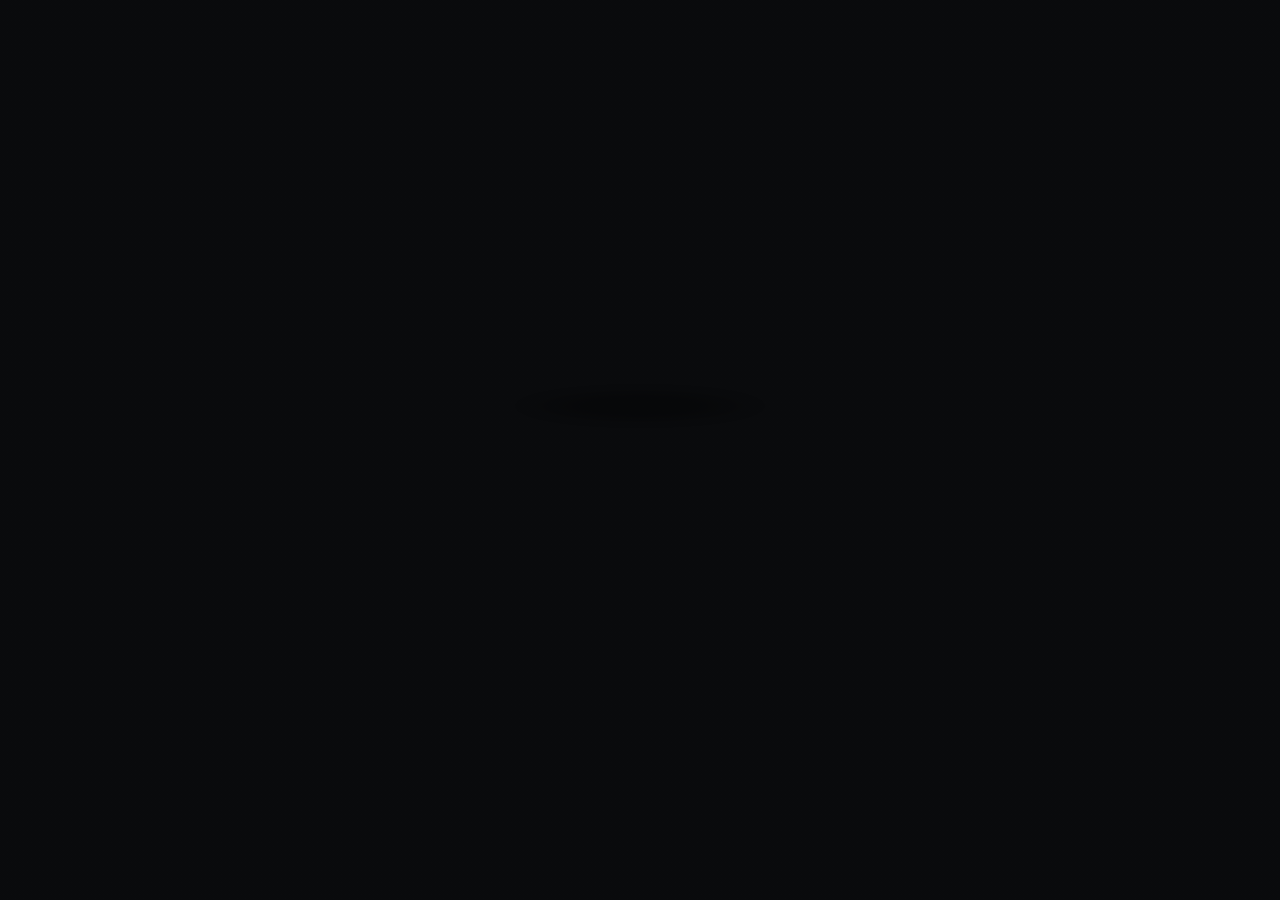
==== commit 7f574f33: "remove branding and scroll bar from homepage" ====
--- a/index.html
+++ b/index.html
@@ -1,9 +1,4 @@
 <!DOCTYPE HTML>
-<!--
-	Dimension by Pixelarity
-	pixelarity.com | hello@pixelarity.com
-	License: pixelarity.com/license
--->
 <html lang="en">
 	<head>
 		<title>Hiuhu</title>
@@ -12,6 +7,15 @@
 		<meta name="description" content="Hiuhu." />
 		<link rel="stylesheet" href="assets/css/main.css" />
 		<style>
+			html, body {
+				scrollbar-width: none; /* Firefox */
+				-ms-overflow-style: none; /* old Edge/IE */
+			}
+			html::-webkit-scrollbar,
+			body::-webkit-scrollbar {
+				display: none; /* Chrome, Safari, new Edge */
+			}
+
 			#tagline {
 				text-transform: none !important;
 			}
@@ -36,7 +40,6 @@
 					<div class="inner">
 						<h1>Hiuhu</h1>
 						<p id="tagline" data-text="always a work in progress"></p>
-						<p id="tagline" data-text="a work in progress"></p>
 					</div>
 				</div>
 			</header>
@@ -72,14 +75,12 @@
 		<script src="assets/js/breakpoints.min.js"></script>
 		<script src="assets/js/util.js"></script>
 		<script src="assets/js/main.js"></script>
-
 		<!-- Typing effect for tagline -->
 		<script>
 			window.addEventListener('load', function () {
 				var el = document.getElementById('tagline');
 				var text = el.getAttribute('data-text');
 				var i = 0;
-
 				function type() {
 					if (i === 0) {
 						el.classList.add('is-typing');
@@ -102,11 +103,5 @@
 				setTimeout(type, 1400);
 			});
 		</script>
-
-				// delay start to let the theme's own fade-in finish first
-				setTimeout(type, 1000);
-			});
-		</script>
-
 	</body>
 </html>
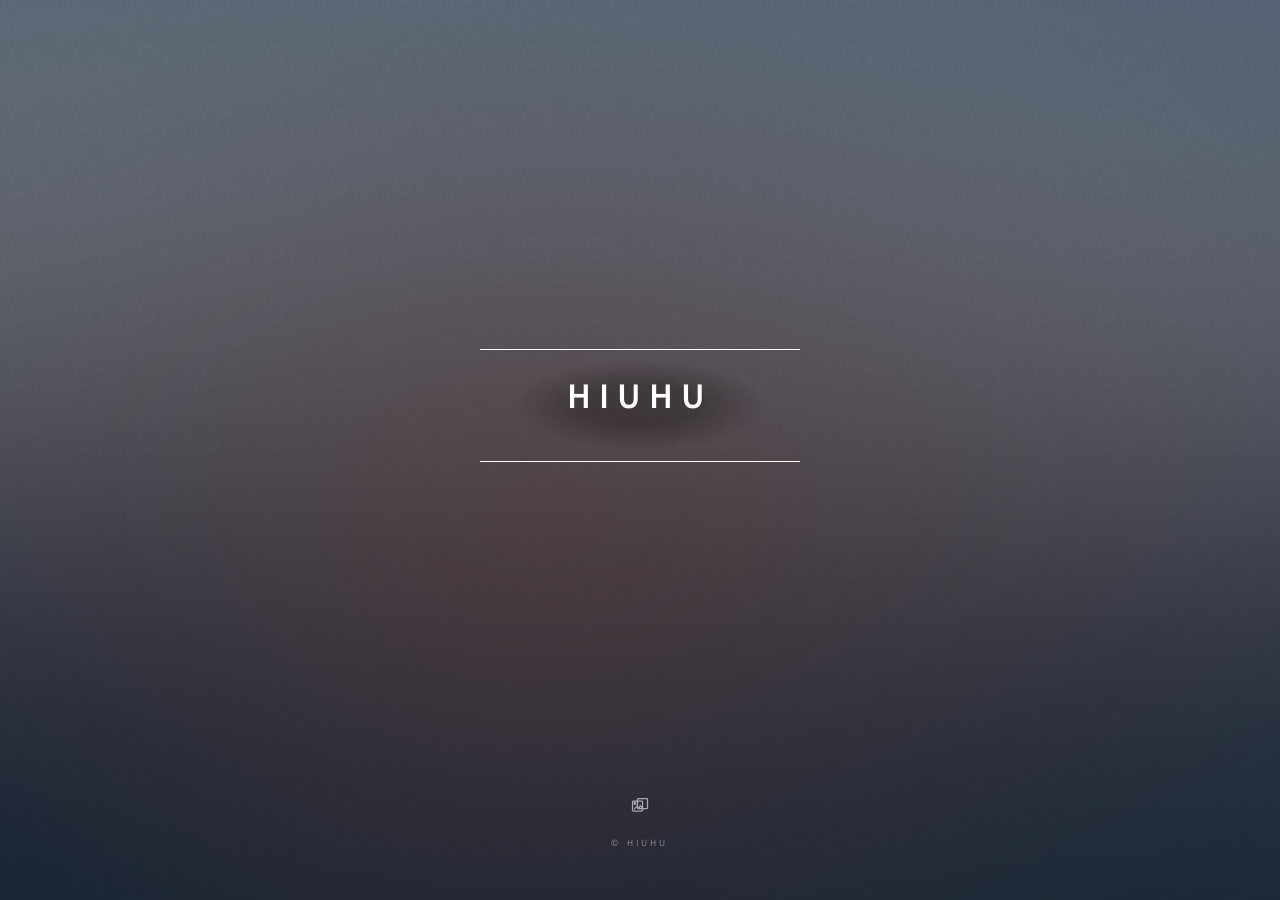
==== commit 08edc25e: "Update jQuery from 3.6.0 to 3.7.1 Co-Authored-By: Claude Sonnet 5.5 <noreply@anthropic.com> Claude-S" ====
--- a/index.html
+++ b/index.html
@@ -29,7 +29,10 @@
 			<link rel="stylesheet" href="assets/css/noscript.css" />
 		</noscript>
 		<!-- Favicon -->
-		<link rel="icon" href="/images/hiuhu.com_favicon.png" type="image/x-icon">
+	<link rel="icon" href="/images/hiuhu.com_favicon.png?v=4" type="image/png" sizes="64x64">
+	<!-- Cloudflare Web Analytics -->
+	<script type='module' src='https://static.cloudflareinsights.com/beacon.min.js' data-cf-beacon='{"token": "9f8a9d008be245428c5c62c6854db09e"}'></script>
+	<!-- End Cloudflare Web Analytics -->
 	</head>
 	<body class="is-preload">
 		<!-- Wrapper -->
@@ -70,7 +73,7 @@
 		<!-- BG -->
 		<div id="bg"></div>
 		<!-- Scripts -->
-		<script src="assets/js/jquery.min.js"></script>
+		<script src="assets/js/jquery.min.js?v=3.7.1"></script>
 		<script src="assets/js/browser.min.js"></script>
 		<script src="assets/js/breakpoints.min.js"></script>
 		<script src="assets/js/util.js"></script>
--- a/assets/css/main.css
+++ b/assets/css/main.css
@@ -1201,6 +1201,8 @@
 		justify-content: space-between;
 		position: relative;
 		min-height: 100vh;
+		min-height: 100svh;
+		min-height: 100dvh;
 		width: 100%;
 		padding: 4rem 2rem;
 		z-index: 3;
